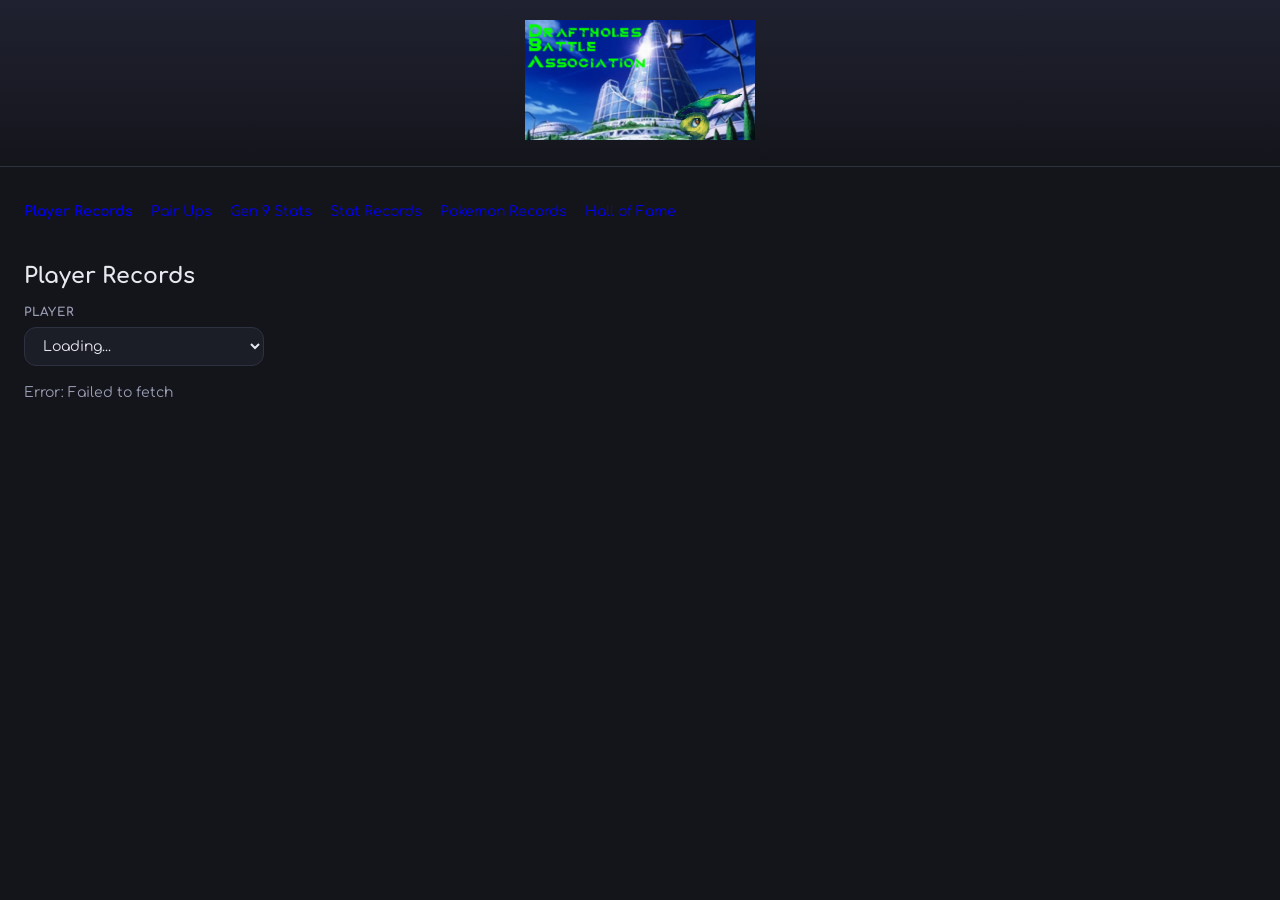
==== index.html @ a40de9cc "Add files via upload" ====
<!DOCTYPE html>
<html lang="en">
<head>
  <meta charset="utf-8">
  <meta name="viewport" content="width=device-width, initial-scale=1">
  <title>Player Records - DBA Megastats</title>
  <link rel="stylesheet" href="styles.css">
  <script src="shared.js"></script>
  <script src="api.js"></script>
</head>
<body>
  <h2>Player Records</h2>
  <label for="player">Player</label>
  <select id="player"><option>Loading...</option></select>

  <table id="totals" class="totals" style="display:none">
    <thead><tr><th>Player</th><th class="num">Wins</th><th class="num">Losses</th><th class="num">Net</th></tr></thead>
    <tbody></tbody>
  </table>

  <h3 id="seasonsHeading" style="display:none">Season Records</h3>
  <table id="seasons" style="display:none">
    <thead><tr><th>Season</th><th class="num">Pseudonym</th><th class="num">Record</th><th class="num">Play Off Status</th></tr></thead>
    <tbody></tbody>
  </table>

  <div id="status"></div>
  <table id="results" style="display:none">
    <thead><tr><th>Opponent</th><th class="num">Wins</th><th class="num">Losses</th><th class="num">Net</th></tr></thead>
    <tbody></tbody>
  </table>

  <script>
    const sel = DBA.$('player');
    const statusEl = DBA.$('status');
    const results = DBA.$('results');
    const totals = DBA.$('totals');
    const seasonsTbl = DBA.$('seasons');
    const seasonsHeading = DBA.$('seasonsHeading');

    DBA.call('vwGetPlayers')
      .then(names => DBA.fillSelect(sel, 'player', names))
      .catch(e => { statusEl.textContent = 'Error: ' + e.message; });

    sel.addEventListener('change', () => {
      const chosen = sel.value;
      if (!chosen) {
        DBA.show(results, false);
        DBA.show(totals, false);
        DBA.show(seasonsTbl, false);
        DBA.show(seasonsHeading, false);
        statusEl.textContent = '';
        return;
      }
      statusEl.textContent = 'Loading...';
      DBA.call('vwGetRecordData', chosen)
        .then(d => {
          if (sel.value !== chosen) return;   // ignore if the selection has changed since
          DBA.fillTotals(totals, [d.totals]);
          const sn = DBA.fillTable(seasonsTbl, d.seasons.map(s => [
            s.division ? s.season + ' (' + s.division + ')' : s.season,
            s.pseudonym,
            s.record,
            s.playoff.toLowerCase() === 'champion' ? '⭐ ' + s.playoff : s.playoff
          ]));
          DBA.show(seasonsHeading, sn > 0);
          const n = DBA.fillTable(results, d.rows.map(r => [r.opponent, r.wins, r.losses, r.net]));
          statusEl.textContent = n ? '' : 'No records found.';
        })
        .catch(e => { if (sel.value === chosen) statusEl.textContent = 'Error: ' + e.message; });
    });
  </script>
</body>
</html>
---- styles.css ----
@import url('https://fonts.googleapis.com/css2?family=Comfortaa:wght@400;600;700&display=swap');
  /* ---------- Theme: change colours here ---------- */
  :root {
    --bg: #14151b;
    --surface: #1c1e27;
    --surface-2: #252835;
    --border: #2e3140;
    --text: #e8e8f0;
    --muted: #9a9db3;
    --accent: #a99cff;
    --accent-glow: rgba(169, 156, 255, 0.2);
    --accent-tint: rgba(169, 156, 255, 0.07);
    --radius: 14px;
    --radius-sm: 12px;
    --sprite-height: 40px;
  }

  /* ---------- Base ---------- */
  * { box-sizing: border-box; }
  html, body { background: var(--bg); }
  body {
    margin: 0;
    padding: 0 24px 40px;
    font-family: 'Comfortaa', Arial, sans-serif;
    font-size: 14px;
    line-height: 1.5;
    color: var(--text);
  }
  h2 { margin: 28px 0 10px; font-size: 22px; font-weight: 700; }
  #status { margin-top: 16px; color: var(--muted); }

  /* ---------- Header ---------- */
  .site-header {
    margin: 0 -24px 24px;
    padding: 20px 24px;
    text-align: center;
    background: linear-gradient(180deg, #1f2130 0%, var(--bg) 100%);
    border-bottom: 1px solid var(--border);
  }
  .site-header img { max-width: 100%; max-height: 120px; height: auto; }

  /* ---------- Controls ---------- */
  .controls { display: flex; flex-wrap: wrap; gap: 20px; }
  label {
    display: block;
    margin-bottom: 6px;
    font-size: 12px;
    font-weight: 700;
    letter-spacing: 0.06em;
    text-transform: uppercase;
    color: var(--muted);
  }
  select, input {
    min-width: 240px;
    padding: 10px 14px;
    font-family: inherit;
    font-size: 14px;
    color: var(--text);
    background: var(--surface);
    border: 1px solid var(--border);
    border-radius: var(--radius-sm);
    outline: none;
    transition: border-color 0.15s, box-shadow 0.15s;
  }
  select:focus, input:focus { border-color: var(--accent); box-shadow: 0 0 0 3px var(--accent-glow); }
  input { margin-bottom: 10px; }
  input::placeholder { color: var(--muted); }
  option { background: var(--surface); color: var(--text); }

  /* ---------- Tables ---------- */
  .wrap { overflow-x: auto; border-radius: var(--radius); }
  table {
    width: 100%;
    margin-top: 16px;
    border-collapse: separate;
    border-spacing: 0;
    overflow: hidden;
    background: var(--surface);
    border: 1px solid var(--border);
    border-radius: var(--radius);
  }
  .wrap table { margin-top: 0; }
  th, td { padding: 10px 14px; text-align: left; white-space: nowrap; border-bottom: 1px solid var(--border); }
  th {
    background: var(--surface-2);
    color: var(--accent);
    font-size: 12px;
    font-weight: 700;
    letter-spacing: 0.05em;
    text-transform: uppercase;
    cursor: pointer;
    user-select: none;
  }
  th:hover { color: #fff; }
  td.num, th.num { text-align: right; font-variant-numeric: tabular-nums; }
  tbody tr:hover td { background: var(--accent-tint); }
  tbody tr:last-child td { border-bottom: none; }
  td img { display: block; height: var(--sprite-height); width: auto; image-rendering: pixelated; }

  /* Overall-record table: stands out from the results below it */
  table.totals { border-color: var(--accent); }
  table.totals td { font-weight: 700; }
  table.totals th { cursor: default; }
  table.totals th:hover { color: var(--accent); }

.site-nav { display: flex; flex-wrap: wrap; gap: 6px 18px; padding: 10px 0; }
.site-nav a { text-decoration: none; }
.site-nav a.active { font-weight: bold; }
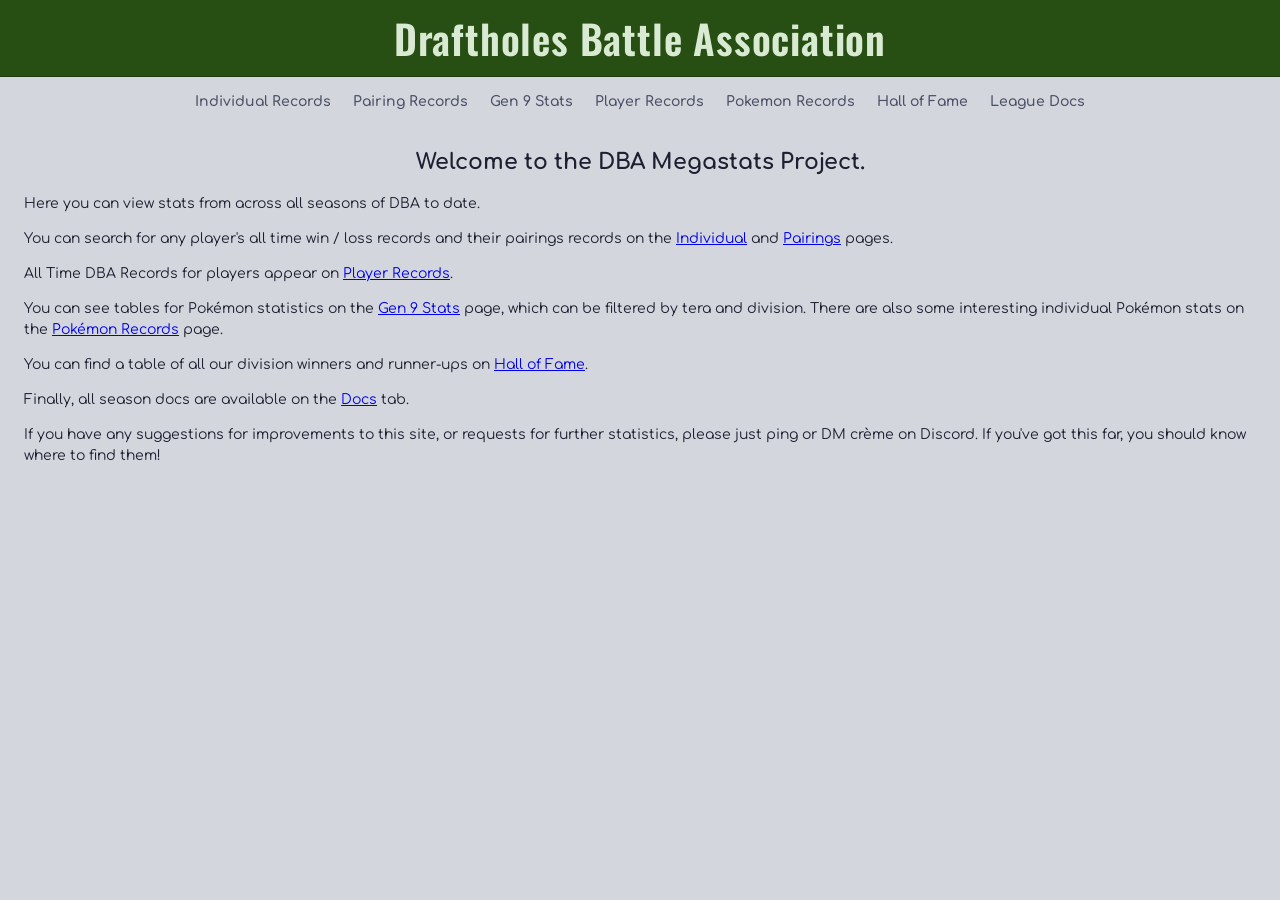
==== commit 1454ba70: "Create index.html" ====
--- a/index.html
+++ b/index.html
@@ -3,72 +3,68 @@
 <head>
   <meta charset="utf-8">
   <meta name="viewport" content="width=device-width, initial-scale=1">
-  <title>Player Records - DBA Megastats</title>
+  <title>Home - DBA Megastats</title>
   <link rel="stylesheet" href="styles.css">
+  <link rel="stylesheet" href="layout.css">
   <script src="shared.js"></script>
   <script src="api.js"></script>
 </head>
-<body>
-  <h2>Player Records</h2>
-  <label for="player">Player</label>
-  <select id="player"><option>Loading...</option></select>
+<body class="centered page-home">
+  <h2>Welcome to the DBA Megastats Project.</h2>
 
-  <table id="totals" class="totals" style="display:none">
-    <thead><tr><th>Player</th><th class="num">Wins</th><th class="num">Losses</th><th class="num">Net</th></tr></thead>
-    <tbody></tbody>
-  </table>
+  <div class="intro">
+    <p>
+      Here you can view stats from
+      <span id="seasonsText">across all seasons</span>
+      of DBA to date.
+    </p>
 
-  <h3 id="seasonsHeading" style="display:none">Season Records</h3>
-  <table id="seasons" style="display:none">
-    <thead><tr><th>Season</th><th class="num">Pseudonym</th><th class="num">Record</th><th class="num">Play Off Status</th></tr></thead>
-    <tbody></tbody>
-  </table>
+    <p>
+      You can search for any player's all time win / loss records and their
+      pairings records on the
+      <a href="individualrecords.html">Individual</a> and
+      <a href="pairingrecords.html">Pairings</a> pages.
+    </p>
 
-  <div id="status"></div>
-  <table id="results" style="display:none">
-    <thead><tr><th>Opponent</th><th class="num">Wins</th><th class="num">Losses</th><th class="num">Net</th></tr></thead>
-    <tbody></tbody>
-  </table>
+    <p>
+      All Time DBA Records for players appear on
+      <a href="playerrecords.html">Player Records</a>.
+    </p>
+
+    <p>
+      You can see tables for Pokémon statistics on the
+      <a href="stats.html">Gen 9 Stats</a> page, which can be filtered by tera
+      and division. There are also some interesting individual Pokémon stats on
+      the <a href="pokemonrecords.html">Pokémon Records</a> page.
+    </p>
+
+    <p>
+      You can find a table of all our division winners and runner-ups on
+      <a href="halloffame.html">Hall of Fame</a>.
+    </p>
+
+    <p>
+      Finally, all season docs are available on the
+      <a href="seasonsheets.html">Docs</a> tab.
+    </p>
+
+    <p>
+      If you have any suggestions for improvements to this site, or requests
+      for further statistics, please just ping or DM crème on Discord. If
+      you've got this far, you should know where to find them!
+    </p>
+  </div>
 
   <script>
-    const sel = DBA.$('player');
-    const statusEl = DBA.$('status');
-    const results = DBA.$('results');
-    const totals = DBA.$('totals');
-    const seasonsTbl = DBA.$('seasons');
-    const seasonsHeading = DBA.$('seasonsHeading');
-
-    DBA.call('vwGetPlayers')
-      .then(names => DBA.fillSelect(sel, 'player', names))
-      .catch(e => { statusEl.textContent = 'Error: ' + e.message; });
-
-    sel.addEventListener('change', () => {
-      const chosen = sel.value;
-      if (!chosen) {
-        DBA.show(results, false);
-        DBA.show(totals, false);
-        DBA.show(seasonsTbl, false);
-        DBA.show(seasonsHeading, false);
-        statusEl.textContent = '';
-        return;
-      }
-      statusEl.textContent = 'Loading...';
-      DBA.call('vwGetRecordData', chosen)
-        .then(d => {
-          if (sel.value !== chosen) return;   // ignore if the selection has changed since
-          DBA.fillTotals(totals, [d.totals]);
-          const sn = DBA.fillTable(seasonsTbl, d.seasons.map(s => [
-            s.division ? s.season + ' (' + s.division + ')' : s.season,
-            s.pseudonym,
-            s.record,
-            s.playoff.toLowerCase() === 'champion' ? '⭐ ' + s.playoff : s.playoff
-          ]));
-          DBA.show(seasonsHeading, sn > 0);
-          const n = DBA.fillTable(results, d.rows.map(r => [r.opponent, r.wins, r.losses, r.net]));
-          statusEl.textContent = n ? '' : 'No records found.';
-        })
-        .catch(e => { if (sel.value === chosen) statusEl.textContent = 'Error: ' + e.message; });
-    });
+    // Fills in the number of seasons from the Sheet. If the call fails or the
+    // value isn't a number, the sentence stays as "across all seasons".
+    DBA.call('siteGetSeasonCount')
+      .then(n => {
+        if (/^\d+$/.test(String(n).trim())) {
+          DBA.$('seasonsText').textContent = 'across all ' + String(n).trim() + ' seasons';
+        }
+      })
+      .catch(() => {});
   </script>
 </body>
 </html>
--- a/styles.css
+++ b/styles.css
@@ -1,108 +1,157 @@
-@import url('https://fonts.googleapis.com/css2?family=Comfortaa:wght@400;600;700&display=swap');
-  /* ---------- Theme: change colours here ---------- */
-  :root {
-    --bg: #14151b;
-    --surface: #1c1e27;
-    --surface-2: #252835;
-    --border: #2e3140;
-    --text: #e8e8f0;
-    --muted: #9a9db3;
-    --accent: #a99cff;
-    --accent-glow: rgba(169, 156, 255, 0.2);
-    --accent-tint: rgba(169, 156, 255, 0.07);
-    --radius: 14px;
-    --radius-sm: 12px;
-    --sprite-height: 40px;
-  }
-
-  /* ---------- Base ---------- */
-  * { box-sizing: border-box; }
-  html, body { background: var(--bg); }
-  body {
-    margin: 0;
-    padding: 0 24px 40px;
-    font-family: 'Comfortaa', Arial, sans-serif;
-    font-size: 14px;
-    line-height: 1.5;
-    color: var(--text);
-  }
-  h2 { margin: 28px 0 10px; font-size: 22px; font-weight: 700; }
-  #status { margin-top: 16px; color: var(--muted); }
-
-  /* ---------- Header ---------- */
-  .site-header {
-    margin: 0 -24px 24px;
-    padding: 20px 24px;
-    text-align: center;
-    background: linear-gradient(180deg, #1f2130 0%, var(--bg) 100%);
-    border-bottom: 1px solid var(--border);
-  }
-  .site-header img { max-width: 100%; max-height: 120px; height: auto; }
-
-  /* ---------- Controls ---------- */
-  .controls { display: flex; flex-wrap: wrap; gap: 20px; }
-  label {
-    display: block;
-    margin-bottom: 6px;
-    font-size: 12px;
-    font-weight: 700;
-    letter-spacing: 0.06em;
-    text-transform: uppercase;
-    color: var(--muted);
-  }
-  select, input {
-    min-width: 240px;
-    padding: 10px 14px;
-    font-family: inherit;
-    font-size: 14px;
-    color: var(--text);
-    background: var(--surface);
-    border: 1px solid var(--border);
-    border-radius: var(--radius-sm);
-    outline: none;
-    transition: border-color 0.15s, box-shadow 0.15s;
-  }
-  select:focus, input:focus { border-color: var(--accent); box-shadow: 0 0 0 3px var(--accent-glow); }
-  input { margin-bottom: 10px; }
-  input::placeholder { color: var(--muted); }
-  option { background: var(--surface); color: var(--text); }
-
-  /* ---------- Tables ---------- */
-  .wrap { overflow-x: auto; border-radius: var(--radius); }
-  table {
-    width: 100%;
-    margin-top: 16px;
-    border-collapse: separate;
-    border-spacing: 0;
-    overflow: hidden;
-    background: var(--surface);
-    border: 1px solid var(--border);
-    border-radius: var(--radius);
-  }
-  .wrap table { margin-top: 0; }
-  th, td { padding: 10px 14px; text-align: left; white-space: nowrap; border-bottom: 1px solid var(--border); }
-  th {
-    background: var(--surface-2);
-    color: var(--accent);
-    font-size: 12px;
-    font-weight: 700;
-    letter-spacing: 0.05em;
-    text-transform: uppercase;
-    cursor: pointer;
-    user-select: none;
-  }
-  th:hover { color: #fff; }
-  td.num, th.num { text-align: right; font-variant-numeric: tabular-nums; }
-  tbody tr:hover td { background: var(--accent-tint); }
-  tbody tr:last-child td { border-bottom: none; }
-  td img { display: block; height: var(--sprite-height); width: auto; image-rendering: pixelated; }
-
-  /* Overall-record table: stands out from the results below it */
-  table.totals { border-color: var(--accent); }
-  table.totals td { font-weight: 700; }
-  table.totals th { cursor: default; }
-  table.totals th:hover { color: var(--accent); }
-
-.site-nav { display: flex; flex-wrap: wrap; gap: 6px 18px; padding: 10px 0; }
-.site-nav a { text-decoration: none; }
-.site-nav a.active { font-weight: bold; }
+@import url('https://fonts.googleapis.com/css2?family=Comfortaa:wght@400;600;700&display=swap');
+@import url('https://fonts.googleapis.com/css2?family=Comfortaa:wght@400;600;700&family=Oswald:wght@600&display=swap');
+
+/* ---------- Theme: change colours here ---------- */
+:root {
+  --bg: #d3d6dd;
+  --surface: #eceef2;
+  --surface-2: #dfe2e9;
+  --border: #9aa0b2;
+  --text: #1d2030;
+  --muted: #4b5066;
+  --accent: #5b4bd6;
+  --accent-glow: rgba(91, 75, 214, 0.25);
+  --radius: 14px;
+  --radius-sm: 12px;
+  --sprite-height: 40px;
+  --header-bg: #274e13;
+  --header-text: #d9ead3;
+}
+
+/* ---------- Column colours (matches the Sheet) ----------
+   --hc = header cell, --bc = body cell. Columns are numbered from 0.
+   Tables with fewer than 13 columns use colours spread evenly across this list. */
+[data-c="0"]  { --hc: #e06666; --bc: #ea9999; }   /* rank    - red */
+[data-c="1"]  { --hc: #f6b26b; --bc: #f9cb9c; }   /* sprite  - orange */
+[data-c="2"]  { --hc: #ffd966; --bc: #ffe599; }   /* pokemon - yellow */
+[data-c="3"]  { --hc: #93c47d; --bc: #b6d7a8; }   /* green */
+[data-c="4"]  { --hc: #76a5af; --bc: #a2c4c9; }   /* teal */
+[data-c="5"]  { --hc: #6fa8dc; --bc: #9fc5e8; }   /* blue */
+[data-c="6"]  { --hc: #8e7cc3; --bc: #b4a7d6; }   /* periwinkle */
+[data-c="7"]  { --hc: #9a82c8; --bc: #b9a6d6; }   /* purple */
+[data-c="8"]  { --hc: #c27ba0; --bc: #d5a6bd; }   /* mauve */
+[data-c="9"]  { --hc: #ea9fd2; --bc: #f4c2e4; }   /* light pink */
+[data-c="10"] { --hc: #e879cf; --bc: #f4a6e0; }   /* hot pink */
+[data-c="11"] { --hc: #9fc5e8; --bc: #cfe2f3; }   /* pale blue */
+[data-c="12"] { --hc: #8a7fd0; --bc: #aea6e2; }   /* violet */
+
+/* ---------- Base ---------- */
+* { box-sizing: border-box; }
+html, body { background: var(--bg); }
+body {
+  margin: 0;
+  padding: 0 24px 40px;
+  font-family: 'Comfortaa', Arial, sans-serif;
+  font-size: 14px;
+  line-height: 1.5;
+  color: var(--text);
+}
+h2 { margin: 28px 0 10px; font-size: 22px; font-weight: 700; }
+#status { margin-top: 16px; color: var(--muted); }
+
+/* ---------- Header ---------- */
+.site-header {
+  margin: 0 -24px;              /* full-width band, ignoring the body padding */
+  padding: 14px 24px;
+  text-align: center;
+  background: var(--header-bg);
+  border-bottom: 1px solid rgba(0, 0, 0, 0.25);
+}
+.site-title {
+  margin: 0;
+  font-family: 'Oswald', 'Arial Narrow', Arial, sans-serif;
+  font-size: clamp(26px, 5vw, 40px);   /* scales down on phones */
+  font-weight: 600;
+  letter-spacing: 0.02em;
+  line-height: 1.2;
+  color: var(--header-text);
+}
+
+/* ---------- Navigation ---------- */
+.site-nav { display: flex; flex-wrap: wrap; justify-content: center; gap: 6px 22px; padding: 14px 0 6px; }
+.site-nav a { color: var(--muted); text-decoration: none; font-weight: 600; }
+.site-nav a:hover { color: var(--text); }
+.site-nav a.active { color: var(--accent); }
+
+/* ---------- Controls ---------- */
+.controls { display: flex; flex-wrap: wrap; gap: 20px; }
+label {
+  display: block;
+  margin-bottom: 6px;
+  font-size: 12px;
+  font-weight: 700;
+  letter-spacing: 0.06em;
+  text-transform: uppercase;
+  color: var(--muted);
+}
+select, input {
+  min-width: 240px;
+  padding: 10px 14px;
+  font-family: inherit;
+  font-size: 14px;
+  color: var(--text);
+  background: var(--surface);
+  border: 1px solid var(--border);
+  border-radius: var(--radius-sm);
+  outline: none;
+  transition: border-color 0.15s, box-shadow 0.15s;
+}
+select:focus, input:focus { border-color: var(--accent); box-shadow: 0 0 0 3px var(--accent-glow); }
+input { margin-bottom: 10px; }
+input::placeholder { color: var(--muted); }
+option { background: var(--surface); color: var(--text); }
+
+/* ---------- Tables ---------- */
+.wrap { overflow-x: auto; border-radius: var(--radius); }
+table {
+  width: 100%;
+  margin-top: 16px;
+  border-collapse: separate;
+  border-spacing: 0;
+  overflow: hidden;
+  background: var(--surface);
+  border: 1px solid var(--border);
+  border-radius: var(--radius);
+}
+.wrap table { margin-top: 0; }
+th, td {
+  padding: 10px 14px;
+  text-align: left;
+  white-space: nowrap;
+  color: var(--text);
+  border-bottom: 1px solid rgba(0, 0, 0, 0.08);
+}
+th {
+  background: var(--hc, var(--surface-2));
+  font-size: 12px;
+  font-weight: 700;
+  letter-spacing: 0.05em;
+  text-transform: uppercase;
+  cursor: pointer;
+  user-select: none;
+}
+td { background: var(--bc, var(--surface)); }
+th:hover { filter: brightness(1.1); }
+td.num, th.num { text-align: right; font-variant-numeric: tabular-nums; }
+tbody tr:hover td { filter: saturate(1.3) brightness(1.04); }
+tbody tr:last-child td { border-bottom: none; }
+td img { display: block; height: var(--sprite-height); width: auto; image-rendering: pixelated; }
+
+/* Overall-record table: stands out from the results below it */
+table.totals { border-color: var(--accent); border-width: 2px; }
+table.totals td { font-weight: 700; }
+table.totals th { cursor: default; }
+table.totals th:hover { filter: none; }
+
+/* Links inside table cells */
+td a {
+  display: block;
+  color: var(--text);
+  font-weight: 600;
+  text-decoration: none;
+}
+td a:hover,
+td a:focus-visible {
+  color: var(--accent);
+  text-decoration: underline;
+}
--- a/layout.css
+++ b/layout.css
@@ -0,0 +1,167 @@
+/* Extra layout rules. Load this after styles.css. */
+
+
+/* ---------- Pages with centred content ---------- */
+
+body.centered .controls {
+  justify-content: center;
+}
+
+body.centered .controls > div {
+  text-align: center;
+}
+
+body.centered h2,
+body.centered h3,
+body.centered #status {
+  text-align: center;
+}
+
+
+/* ---------- Search box ---------- */
+
+/*
+ * sortableTable() creates a div containing:
+ *
+ *   input
+ *   .wrap
+ *
+ * Centre the contents of that container.
+ */
+body.centered #root > div {
+  text-align: center;
+}
+
+
+/* Keep the search box inline so text-align can centre it. */
+body.centered #root > div > input {
+  display: inline-block;
+  margin-bottom: 10px;
+}
+
+
+/* ---------- Consistent table width ---------- */
+
+body.centered table {
+  width: 1250px;
+  max-width: 100%;
+  margin-left: auto;
+  margin-right: auto;
+}
+
+/* ---------- Fixed, per-page column widths ---------- */
+
+/* Fixed layout: widths come from the header row, not from cell content.
+   Since every table on a page gets the same percentages, columns line up. */
+body.centered table {
+  table-layout: fixed;
+}
+
+/* Cells are nowrap (styles.css), so clip anything too long. */
+body.centered th,
+body.centered td {
+  overflow: hidden;
+  text-overflow: ellipsis;
+}
+
+/* 3-column tables (Most and Best / Least and Worst): sprite | Pokemon | value */
+body.page-pokemon th:first-child:nth-last-child(3)           { width: 22%; }
+body.page-pokemon th:first-child:nth-last-child(3) + th      { width: 48%; }
+body.page-pokemon th:first-child:nth-last-child(3) + th + th { width: 30%; }
+
+/* Gen 9 Stats: Rank 6%, Sprite 6%, Pokemon 14.2%, remaining ten columns equal */
+body.page-stats th:nth-child(1) { width: 6%; }
+body.page-stats th:nth-child(2) { width: 6%; }
+body.page-stats th:nth-child(3) { width: 19.2%; }
+body.page-stats th:nth-child(n+4) { width: 6.88%; }
+
+/* Slimmer side padding so headers (plus the sort arrow) fit in narrower columns */
+body.page-stats th,
+body.page-stats td {
+  padding-left: 10px;
+  padding-right: 10px;
+}
+
+/* Individual Records: Player/Season/Opponent | Pseudonym/Wins | Wins/Record | Net */
+body.page-individual th:nth-child(1) { width: 30%; }
+body.page-individual th:nth-child(2) { width: 30%; }
+body.page-individual th:nth-child(3) { width: 20%; }
+body.page-individual th:nth-child(4) { width: 20%; }
+
+/* Pairing Records */
+body.page-pairing th:nth-child(1) { width: 50%; }
+body.page-pairing th:nth-child(n+2) { width: 16.66%; }
+
+/* Pokemon Records (7 columns): 2nd column 30%, the other six share 70% */
+body.page-pokemon th { width: 11.6667%; }
+body.page-pokemon th:nth-child(2) { width: 30%; }
+body.page-pokemon #root > div {
+  max-width: 1250px;            /* same overall width as the other pages */
+  margin-left: auto;
+  margin-right: auto;
+}
+
+body.page-pokemon #root > div > div {
+  flex: 1 1 calc(50% - 16px);   /* half the row, minus half the 32px gap */
+  min-width: 0;                 /* lets the group shrink instead of forcing a wrap */
+}
+
+body.page-pokemon .wrap,
+body.page-pokemon table {
+  width: 100%;
+  max-width: 100%;
+}
+
+
+/* Table wrapper used by sortableTable() and Pokemon Records */
+
+body.centered .wrap {
+  width: 1250px;
+  max-width: 100%;
+  margin-left: auto;
+  margin-right: auto;
+}
+
+
+/* Keep generated groups centred */
+
+body.centered #root > div {
+  justify-content: center;
+}
+
+
+/* ---------- Non-sortable tables ---------- */
+
+table.nosort th {
+  cursor: default;
+}
+
+table.nosort th:hover {
+  filter: none;
+}
+
+/* Hall of Fame: wider columns where names pile up, and let cells wrap */
+body.page-hof th:nth-child(1) { width: 11%; }   /* Season */
+body.page-hof th:nth-child(2),
+body.page-hof th:nth-child(3),
+body.page-hof th:nth-child(4),
+body.page-hof th:nth-child(5) { width: 13%; }   /* Champions and runners-up */
+body.page-hof th:nth-child(6) { width: 17%; }   /* Pokemon MVP */
+body.page-hof th:nth-child(7) { width: 20%; }   /* Hercule Poirot */
+
+body.page-hof td {
+  white-space: normal;
+  overflow-wrap: anywhere;
+}
+
+/* ---------- Season Sheets page ---------- */
+body.page-sheets table {
+  width: 640px;
+  table-layout: fixed;
+}
+
+body.page-sheets th:nth-child(1) { width: 28%; }
+body.page-sheets th:nth-child(2),
+body.page-sheets th:nth-child(3) { width: 36%; }
+
+body.page-sheets td.season { font-weight: 700; }
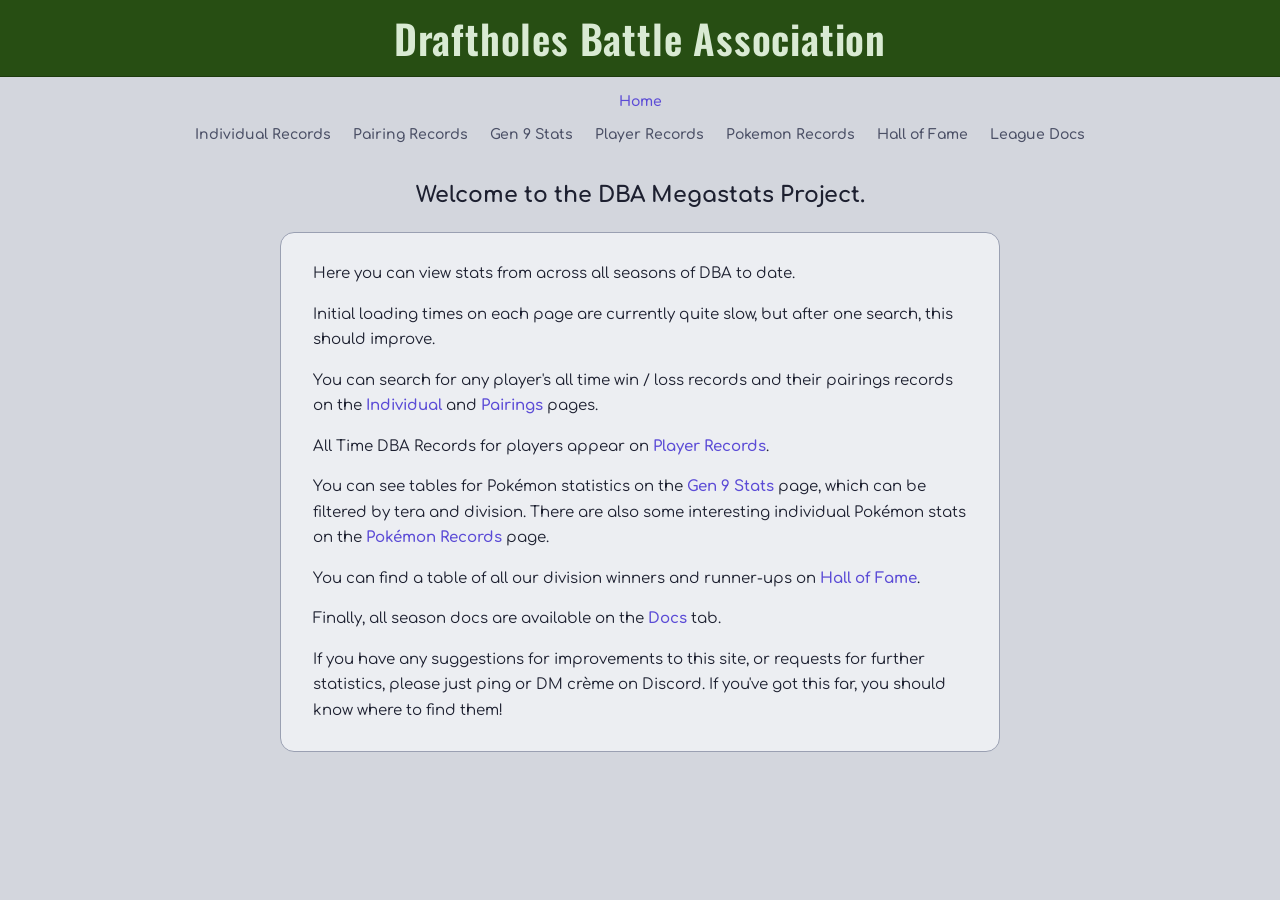
==== commit 0543635c: "Update index.html" ====
--- a/index.html
+++ b/index.html
@@ -17,6 +17,10 @@
       Here you can view stats from
       <span id="seasonsText">across all seasons</span>
       of DBA to date.
+    </p>
+
+    <p>
+      Initial loading times on each page are currently quite slow, but after one search, this should improve.
     </p>
 
     <p>
--- a/styles.css
+++ b/styles.css
@@ -67,11 +67,22 @@
   color: var(--header-text);
 }
 
+
+
 /* ---------- Navigation ---------- */
 .site-nav { display: flex; flex-wrap: wrap; justify-content: center; gap: 6px 22px; padding: 14px 0 6px; }
 .site-nav a { color: var(--muted); text-decoration: none; font-weight: 600; }
 .site-nav a:hover { color: var(--text); }
 .site-nav a.active { color: var(--accent); }
+.site-nav .nav-break { flex-basis: 100%; height: 0; margin-top: -6px; }
+/* .site-nav a.nav-home {
+  padding: 3px 22px;
+  font-weight: 700;
+  border: 1px solid var(--border);
+  border-radius: 999px;
+}
+.site-nav a.nav-home:hover,
+.site-nav a.nav-home.active { border-color: var(--accent); } */
 
 /* ---------- Controls ---------- */
 .controls { display: flex; flex-wrap: wrap; gap: 20px; }
@@ -137,6 +148,11 @@
 tbody tr:last-child td { border-bottom: none; }
 td img { display: block; height: var(--sprite-height); width: auto; image-rendering: pixelated; }
 
+th[title] {
+  text-decoration: underline dotted;
+  text-underline-offset: 3px;
+}
+
 /* Overall-record table: stands out from the results below it */
 table.totals { border-color: var(--accent); border-width: 2px; }
 table.totals td { font-weight: 700; }
--- a/layout.css
+++ b/layout.css
@@ -1,5 +1,21 @@
 /* Extra layout rules. Load this after styles.css. */
 
+/* ---------- Home page ---------- */
+body.page-home .intro {
+  max-width: 720px;
+  margin: 20px auto 0;
+  padding: 28px 32px;
+  text-align: left;
+  font-size: 15px;
+  line-height: 1.7;
+  background: var(--surface);
+  border: 1px solid var(--border);
+  border-radius: var(--radius);
+}
+body.page-home .intro p { margin: 0 0 1em; }
+body.page-home .intro p:last-child { margin-bottom: 0; }
+body.page-home .intro a { color: var(--accent); font-weight: 600; text-decoration: none; }
+body.page-home .intro a:hover { text-decoration: underline; }
 
 /* ---------- Pages with centred content ---------- */
 
@@ -154,6 +170,15 @@
   overflow-wrap: anywhere;
 }
 
+/* Hover-over notes on tables */
+body.centered .page-note {
+  max-width: 720px;
+  margin: 12px auto 0;
+  text-align: center;
+  font-size: 13px;
+  color: var(--muted);
+}
+
 /* ---------- Season Sheets page ---------- */
 body.page-sheets table {
   width: 640px;
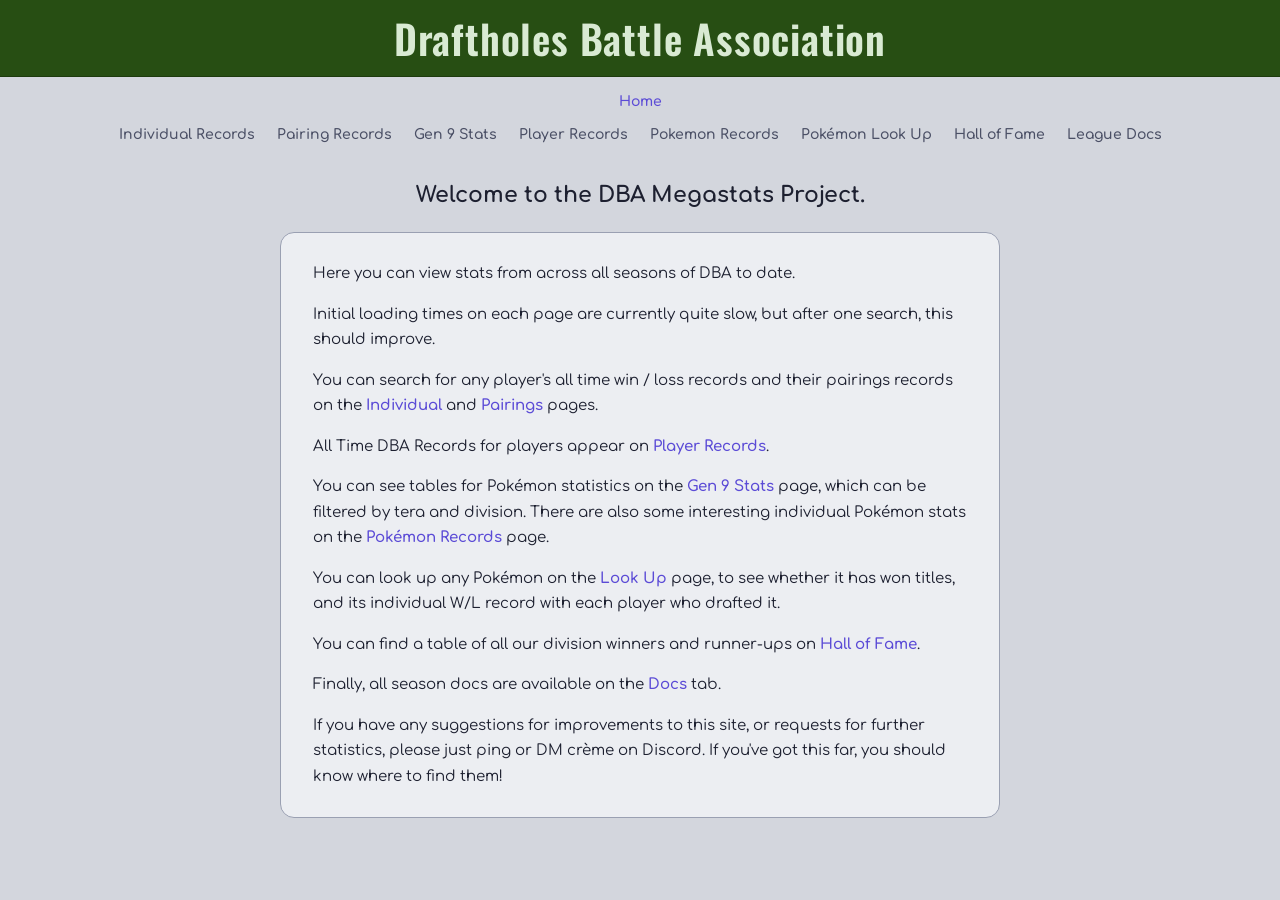
==== commit 7a522cfe: "Update index.html" ====
--- a/index.html
+++ b/index.html
@@ -43,6 +43,10 @@
     </p>
 
     <p>
+      You can look up any Pokémon on the <a href="pokemonlookup.html">Look Up</a> page, to see whether it has won titles, and its individual W/L record with each player who drafted it.
+    </p>
+
+    <p>
       You can find a table of all our division winners and runner-ups on
       <a href="halloffame.html">Hall of Fame</a>.
     </p>
--- a/styles.css
+++ b/styles.css
@@ -171,3 +171,109 @@
   color: var(--accent);
   text-decoration: underline;
 }
+
+/* ============================================================
+   Pokémon Look Up
+   ============================================================ */
+
+.page-pokemon-lookup .pokemon-lookup {
+  width: 100%;
+}
+
+.page-pokemon-lookup .pokemon-lookup-controls {
+  margin-top: 8px;
+}
+
+.page-pokemon-lookup .pokemon-lookup-header {
+  display: flex;
+  flex-direction: column;
+  align-items: center;
+  justify-content: center;
+  margin-top: 24px;
+}
+
+.page-pokemon-lookup .pokemon-lookup-header h1 {
+  margin: 0 0 8px;
+  font-size: 28px;
+  font-weight: 700;
+}
+
+.page-pokemon-lookup .pokemon-lookup-sprite {
+  width: auto;
+  height: 160px;
+  image-rendering: pixelated;
+  margin: 4px 0 8px;
+}
+
+.page-pokemon-lookup .pokemon-championships {
+  min-height: 34px;
+  display: flex;
+  justify-content: center;
+  align-items: center;
+  gap: 4px;
+  font-size: 26px;
+  margin-bottom: 8px;
+}
+
+.page-pokemon-lookup .pokemon-trophy {
+  display: inline-block;
+}
+
+.page-pokemon-lookup .pokemon-section {
+  margin-top: 28px;
+}
+
+.page-pokemon-lookup .pokemon-section h3 {
+  margin-bottom: 10px;
+}
+
+.page-pokemon-lookup .pokemon-draft-table,
+.page-pokemon-lookup .pokemon-record-table {
+  margin-top: 0;
+}
+
+.page-pokemon-lookup .pokemon-record-table td {
+  font-weight: 700;
+}
+
+@media (max-width: 700px) {
+  .page-pokemon-lookup .pokemon-record-table {
+    min-width: 760px;
+  }
+
+  .page-pokemon-lookup .pokemon-draft-table {
+    min-width: 650px;
+  }
+}
+
+.pokemon-championships {
+  display: flex;
+  flex-direction: column;
+  align-items: center;
+  gap: 14px;
+  margin-top: 12px;
+}
+
+.pokemon-championship {
+  display: flex;
+  flex-direction: column;
+  align-items: center;
+  text-align: center;
+}
+
+.pokemon-trophy {
+  font-size: 2rem;
+  line-height: 1;
+}
+
+.pokemon-championship-details {
+  margin-top: 5px;
+  font-size: 0.95rem;
+}
+
+.pokemon-record-note {
+  margin: -8px 0 10px;
+  color: #666;
+  font-size: 0.9rem;
+  text-align: center;
+}
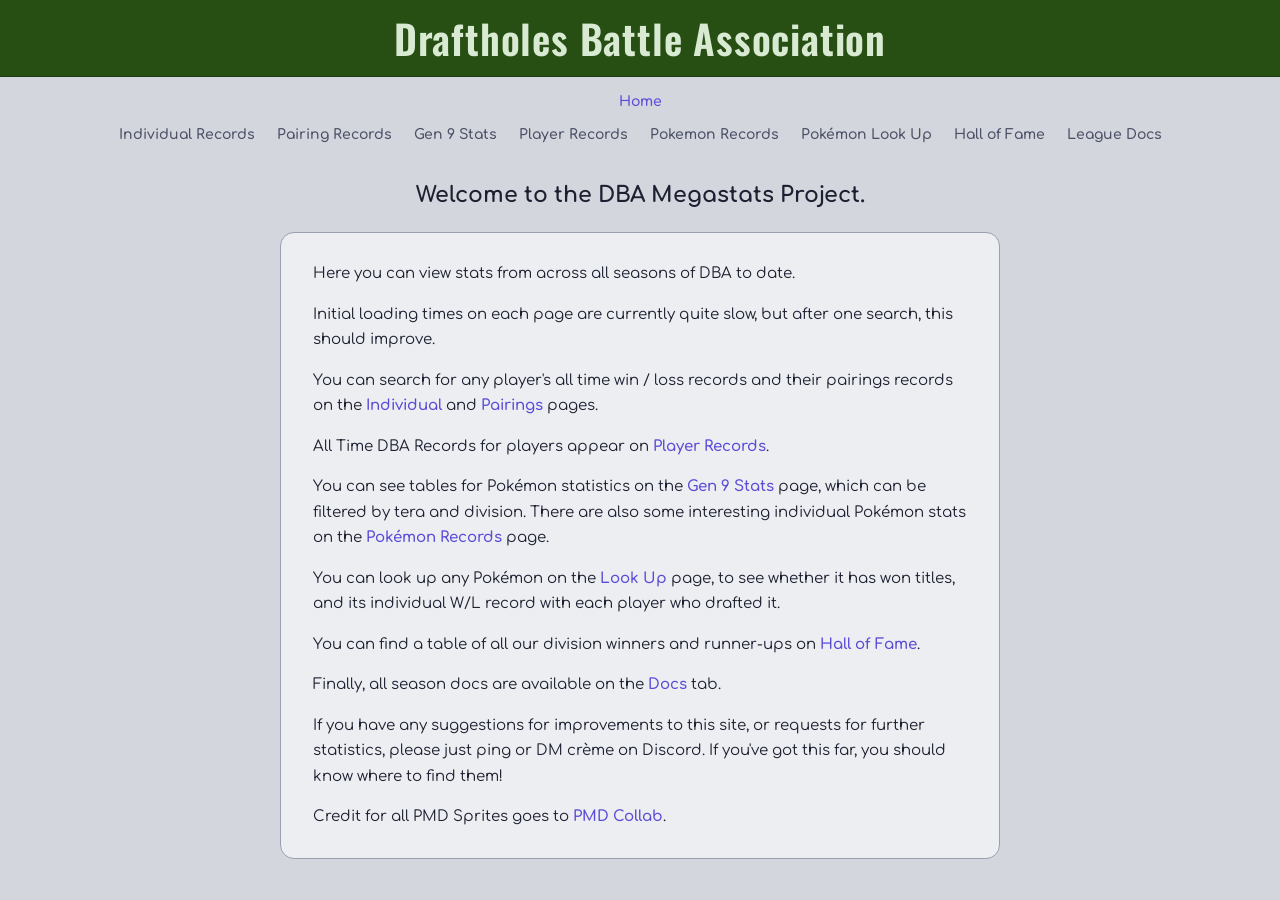
==== commit 826383b3: "Update index.html" ====
--- a/index.html
+++ b/index.html
@@ -61,6 +61,10 @@
       for further statistics, please just ping or DM crème on Discord. If
       you've got this far, you should know where to find them!
     </p>
+
+    <p>
+      Credit for all PMD Sprites goes to <a href="https://sprites.pmdcollab.org/">PMD Collab</a>.
+    </p>
   </div>
 
   <script>
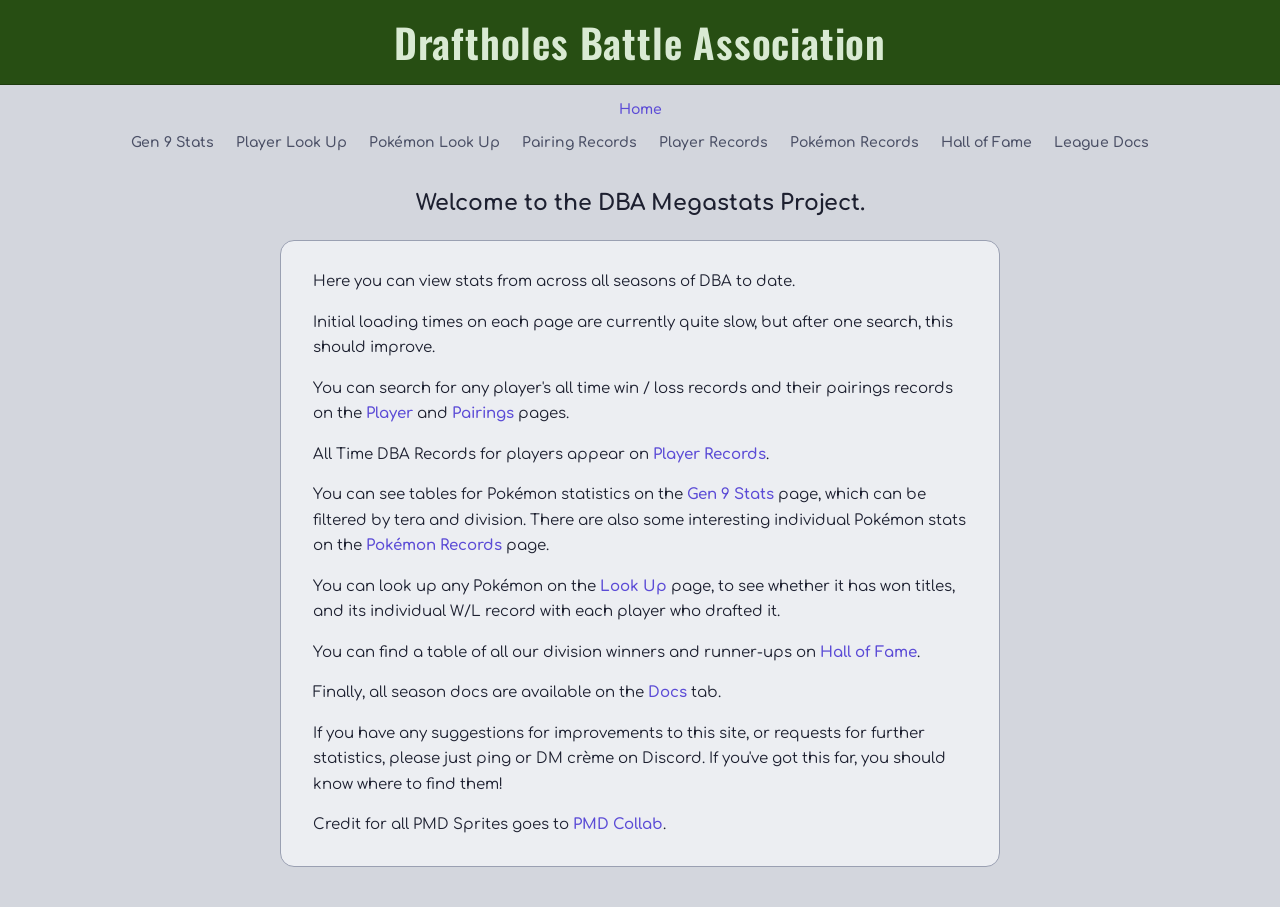
==== commit 10f3047d: "Update index.html" ====
--- a/index.html
+++ b/index.html
@@ -26,7 +26,7 @@
     <p>
       You can search for any player's all time win / loss records and their
       pairings records on the
-      <a href="individualrecords.html">Individual</a> and
+      <a href="playerlookup.html">Player</a> and
       <a href="pairingrecords.html">Pairings</a> pages.
     </p>
 
--- a/styles.css
+++ b/styles.css
@@ -1,4 +1,3 @@
-@import url('https://fonts.googleapis.com/css2?family=Comfortaa:wght@400;600;700&display=swap');
 @import url('https://fonts.googleapis.com/css2?family=Comfortaa:wght@400;600;700&family=Oswald:wght@600&display=swap');
 
 /* ---------- Theme: change colours here ---------- */
@@ -13,7 +12,7 @@
   --accent-glow: rgba(91, 75, 214, 0.25);
   --radius: 14px;
   --radius-sm: 12px;
-  --sprite-height: 40px;
+  --sprite-height: 45px;
   --header-bg: #274e13;
   --header-text: #d9ead3;
 }
@@ -67,6 +66,26 @@
   color: var(--header-text);
 }
 
+/* Sprites either side of the title */
+.site-header {
+  display: flex;
+  align-items: center;
+  justify-content: center;
+  gap: clamp(8px, 2vw, 20px);
+}
+
+.header-sprite {
+  flex-shrink: 0;
+  height: clamp(36px, 7vw, 56px);   /* shrinks on phones */
+  width: auto;
+  image-rendering: pixelated;
+}
+
+/* Right sprite is as-is; left one is mirrored */
+.header-sprite-left {
+  transform: scaleX(-1);
+}
+
 
 
 /* ---------- Navigation ---------- */
@@ -172,6 +191,71 @@
   text-decoration: underline;
 }
 
+.hof-table {
+  width: 100%;
+  table-layout: fixed;
+}
+
+.hof-table td,
+.hof-table th {
+  box-sizing: border-box;
+}
+
+
+/* ---------- Searchable select ---------- */
+.combo {
+  position: relative;
+  display: inline-block;
+}
+
+.combo-input {
+  width: 100%;
+  min-width: 240px;
+}
+
+.combo-list {
+  position: absolute;
+  top: calc(100% - 10px);        /* sits just under the input (it has 10px margin-bottom) */
+  left: 0;
+  right: 0;
+  z-index: 50;
+  max-height: 260px;
+  margin: 0;
+  padding: 4px 0;
+  overflow-y: auto;
+  list-style: none;
+  text-align: left;
+  background: var(--surface);
+  border: 1px solid var(--border);
+  border-radius: var(--radius-sm);
+  box-shadow: 0 6px 18px rgba(0, 0, 0, 0.18);
+  -webkit-overflow-scrolling: touch;
+}
+
+.combo-list[hidden] { display: none; }
+
+.combo-list li {
+  padding: 9px 14px;
+  cursor: pointer;
+}
+
+.combo-list li.active,
+.combo-list li:hover {
+  background: var(--accent-glow);
+}
+
+.combo-list li.combo-empty {
+  color: var(--muted);
+  cursor: default;
+}
+
+.combo-list li.combo-empty:hover { background: none; }
+
+@media (max-width: 700px) {
+  .combo { display: block; width: 100%; }
+  .combo-input { font-size: 16px; }   /* stops iOS zooming in on focus */
+}
+
 /* ============================================================
    Pokémon Look Up
    ============================================================ */
@@ -205,8 +289,15 @@
   margin: 4px 0 8px;
 }
 
+.page-pokemon-lookup .pokemon-legality {
+  margin: 4px 0 12px;
+  text-align: center;
+  font-size: 0.9rem;
+  line-height: 1.5;
+  color: var(--muted);
+}
+
 .page-pokemon-lookup .pokemon-championships {
-  min-height: 34px;
   display: flex;
   justify-content: center;
   align-items: center;
@@ -215,6 +306,7 @@
   margin-bottom: 8px;
 }
 
+
 .page-pokemon-lookup .pokemon-trophy {
   display: inline-block;
 }
@@ -235,6 +327,91 @@
 .page-pokemon-lookup .pokemon-record-table td {
   font-weight: 700;
 }
+
+/* ---------- Filing-style record tabs ---------- */
+
+.page-pokemon-lookup .pokemon-record-tabs {
+  display: flex;
+  justify-content: flex-start;
+  align-items: flex-end;
+  gap: 1px;
+  margin: 0;
+  position: relative;
+  z-index: 1;                      /* paint above the table's top border */
+}
+
+.page-pokemon-lookup .pokemon-record-tabs .pokemon-record-tab {
+  padding: 8px 22px;
+  border: 2px solid var(--accent);        /* same outline as table.totals */
+  border-bottom: none;
+  border-radius: 10px 10px 0 0;           /* all tabs: rounded top, square bottom */
+  background: var(--surface-2);
+  color: var(--muted);
+  cursor: pointer;
+  font: inherit;
+  font-weight: 700;
+  transition: filter 0.15s, color 0.15s;
+}
+
+.page-pokemon-lookup .pokemon-record-tabs .pokemon-record-tab:hover {
+  filter: brightness(1.06);
+  color: var(--text);
+}
+
+/* Active tab: matches the table's first header cell and covers
+   the table's top border so the two join up */
+.page-pokemon-lookup .pokemon-record-tabs .pokemon-record-tab.active {
+  background: #e06666;                    /* same red as the first header cell (data-c="0") */
+  color: var(--text);
+  margin-bottom: -2px;
+  padding-bottom: 10px;
+  filter: none;
+}
+
+/* Square off the table's top-left corner so the tabs attach cleanly */
+.page-pokemon-lookup .pokemon-record-table {
+  border-top-left-radius: 0;
+}
+/* ============================================================
+   Pokémon Look Up — Commonly Drafted With
+   ============================================================ */
+
+.page-pokemon-lookup .pokemon-partners-table th:nth-child(1) {
+  width: 30%;
+}
+
+.page-pokemon-lookup .pokemon-partners-table th:nth-child(2) {
+  width: 20%;
+}
+
+.page-pokemon-lookup .pokemon-partners-table th:nth-child(3) {
+  width: 20%;
+}
+
+.page-pokemon-lookup .pokemon-partners-table th:nth-child(4) {
+  width: 30%;
+}
+
+/* Sprite column */
+.page-pokemon-lookup .pokemon-partners-table td:nth-child(2) {
+  text-align: center;
+}
+
+.page-pokemon-lookup .pokemon-partners-table td:nth-child(2) img {
+  height: 45px;
+  width: auto;
+  margin: 0 auto;          /* centres the sprite (global td img is display:block) */
+}
+
+/* Users column: wrap onto as many lines as needed */
+.page-pokemon-lookup .pokemon-partners-table td:nth-child(4) {
+  white-space: normal;     /* overrides the global nowrap */
+  overflow: visible;       /* overrides body.centered td { overflow: hidden } */
+  text-overflow: clip;     /* overrides the ellipsis */
+  overflow-wrap: anywhere; /* breaks very long names if it has to */
+  line-height: 1.4;
+}
+
 
 @media (max-width: 700px) {
   .page-pokemon-lookup .pokemon-record-table {
@@ -244,31 +421,46 @@
   .page-pokemon-lookup .pokemon-draft-table {
     min-width: 650px;
   }
-}
-
-.pokemon-championships {
+
+  .page-pokemon-lookup .pokemon-partners-table {
+    min-width: 650px;
+  }
+}
+
+/* ---------- Championships ---------- */
+
+.page-pokemon-lookup .pokemon-championships {
   display: flex;
   flex-direction: column;
   align-items: center;
-  gap: 14px;
-  margin-top: 12px;
-}
-
-.pokemon-championship {
+  gap: 6px;
+  margin: 8px 0;
+}
+
+/* All trophies side by side (wraps if there are a lot) */
+.page-pokemon-lookup .pokemon-trophy-row {
+  display: flex;
+  flex-wrap: wrap;
+  justify-content: center;
+  gap: 4px;
+}
+
+.page-pokemon-lookup .pokemon-trophy {
+  font-size: 2rem;
+  line-height: 1;
+}
+
+/* One winner per line */
+.page-pokemon-lookup .pokemon-winner-list {
   display: flex;
   flex-direction: column;
   align-items: center;
+  gap: 2px;
+}
+
+.page-pokemon-lookup .pokemon-winner {
+  font-size: 0.95rem;
   text-align: center;
-}
-
-.pokemon-trophy {
-  font-size: 2rem;
-  line-height: 1;
-}
-
-.pokemon-championship-details {
-  margin-top: 5px;
-  font-size: 0.95rem;
 }
 
 .pokemon-record-note {
@@ -277,3 +469,21 @@
   font-size: 0.9rem;
   text-align: center;
 }
+
+/* Individual Records: Commonly Drafted */
+body.page-individual #repeatDrafts th:nth-child(1) { width: 25%; }
+body.page-individual #repeatDrafts th:nth-child(2) { width: 15%; }
+body.page-individual #repeatDrafts th:nth-child(3) { width: 20%; }
+body.page-individual #repeatDrafts th:nth-child(4) { width: 40%; }
+
+body.page-individual #repeatDrafts td:nth-child(2) img {
+  margin: 0 auto;
+}
+
+/* Long season lists wrap instead of being cut off */
+body.page-individual #repeatDrafts td:nth-child(4) {
+  white-space: normal;
+  overflow: visible;
+  text-overflow: clip;
+  overflow-wrap: anywhere;
+}
--- a/layout.css
+++ b/layout.css
@@ -1,6 +1,10 @@
 /* Extra layout rules. Load this after styles.css. */
 
-/* ---------- Home page ---------- */
+
+/* ============================================================
+   HOME PAGE
+   ============================================================ */
+
 body.page-home .intro {
   max-width: 720px;
   margin: 20px auto 0;
@@ -12,12 +16,29 @@
   border: 1px solid var(--border);
   border-radius: var(--radius);
 }
-body.page-home .intro p { margin: 0 0 1em; }
-body.page-home .intro p:last-child { margin-bottom: 0; }
-body.page-home .intro a { color: var(--accent); font-weight: 600; text-decoration: none; }
-body.page-home .intro a:hover { text-decoration: underline; }
-
-/* ---------- Pages with centred content ---------- */
+
+body.page-home .intro p {
+  margin: 0 0 1em;
+}
+
+body.page-home .intro p:last-child {
+  margin-bottom: 0;
+}
+
+body.page-home .intro a {
+  color: var(--accent);
+  font-weight: 600;
+  text-decoration: none;
+}
+
+body.page-home .intro a:hover {
+  text-decoration: underline;
+}
+
+
+/* ============================================================
+   CENTRED PAGES
+   ============================================================ */
 
 body.centered .controls {
   justify-content: center;
@@ -34,7 +55,9 @@
 }
 
 
-/* ---------- Search box ---------- */
+/* ============================================================
+   SEARCH BOX
+   ============================================================ */
 
 /*
  * sortableTable() creates a div containing:
@@ -42,94 +65,32 @@
  *   input
  *   .wrap
  *
- * Centre the contents of that container.
- */
-body.centered #root > div {
-  text-align: center;
-}
-
-
-/* Keep the search box inline so text-align can centre it. */
+ * Centre the search input within that container.
+ */
+
 body.centered #root > div > input {
   display: inline-block;
   margin-bottom: 10px;
 }
 
 
-/* ---------- Consistent table width ---------- */
+/* ============================================================
+   GENERAL TABLES
+   ============================================================ */
 
 body.centered table {
   width: 1250px;
   max-width: 100%;
   margin-left: auto;
   margin-right: auto;
-}
-
-/* ---------- Fixed, per-page column widths ---------- */
-
-/* Fixed layout: widths come from the header row, not from cell content.
-   Since every table on a page gets the same percentages, columns line up. */
-body.centered table {
   table-layout: fixed;
 }
 
-/* Cells are nowrap (styles.css), so clip anything too long. */
 body.centered th,
 body.centered td {
   overflow: hidden;
   text-overflow: ellipsis;
 }
-
-/* 3-column tables (Most and Best / Least and Worst): sprite | Pokemon | value */
-body.page-pokemon th:first-child:nth-last-child(3)           { width: 22%; }
-body.page-pokemon th:first-child:nth-last-child(3) + th      { width: 48%; }
-body.page-pokemon th:first-child:nth-last-child(3) + th + th { width: 30%; }
-
-/* Gen 9 Stats: Rank 6%, Sprite 6%, Pokemon 14.2%, remaining ten columns equal */
-body.page-stats th:nth-child(1) { width: 6%; }
-body.page-stats th:nth-child(2) { width: 6%; }
-body.page-stats th:nth-child(3) { width: 19.2%; }
-body.page-stats th:nth-child(n+4) { width: 6.88%; }
-
-/* Slimmer side padding so headers (plus the sort arrow) fit in narrower columns */
-body.page-stats th,
-body.page-stats td {
-  padding-left: 10px;
-  padding-right: 10px;
-}
-
-/* Individual Records: Player/Season/Opponent | Pseudonym/Wins | Wins/Record | Net */
-body.page-individual th:nth-child(1) { width: 30%; }
-body.page-individual th:nth-child(2) { width: 30%; }
-body.page-individual th:nth-child(3) { width: 20%; }
-body.page-individual th:nth-child(4) { width: 20%; }
-
-/* Pairing Records */
-body.page-pairing th:nth-child(1) { width: 50%; }
-body.page-pairing th:nth-child(n+2) { width: 16.66%; }
-
-/* Pokemon Records (7 columns): 2nd column 30%, the other six share 70% */
-body.page-pokemon th { width: 11.6667%; }
-body.page-pokemon th:nth-child(2) { width: 30%; }
-body.page-pokemon #root > div {
-  max-width: 1250px;            /* same overall width as the other pages */
-  margin-left: auto;
-  margin-right: auto;
-}
-
-body.page-pokemon #root > div > div {
-  flex: 1 1 calc(50% - 16px);   /* half the row, minus half the 32px gap */
-  min-width: 0;                 /* lets the group shrink instead of forcing a wrap */
-}
-
-body.page-pokemon .wrap,
-body.page-pokemon table {
-  width: 100%;
-  max-width: 100%;
-}
-
-
-/* Table wrapper used by sortableTable() and Pokemon Records */
 
 body.centered .wrap {
   width: 1250px;
@@ -139,14 +100,375 @@
 }
 
 
-/* Keep generated groups centred */
+/*
+ * Keep generated groups centred.
+ */
 
 body.centered #root > div {
+  text-align: center;
   justify-content: center;
 }
 
 
-/* ---------- Non-sortable tables ---------- */
+/* ============================================================
+   POKÉMON RECORDS
+   ============================================================ */
+
+/*
+ * Three-column tables:
+ *
+ * Sprite | Pokémon | Value
+ */
+
+body.page-pokemon th:first-child:nth-last-child(3) {
+  width: 22%;
+}
+
+body.page-pokemon th:first-child:nth-last-child(3) + th {
+  width: 48%;
+}
+
+body.page-pokemon th:first-child:nth-last-child(3) + th + th {
+  width: 30%;
+}
+
+
+/*
+ * Pokémon Records uses two groups of tables side-by-side
+ * on desktop.
+ */
+
+body.page-pokemon #root > div {
+  max-width: 1250px;
+  margin-left: auto;
+  margin-right: auto;
+}
+
+body.page-pokemon #root > div > div {
+  flex: 1 1 calc(50% - 16px);
+  min-width: 0;
+}
+
+body.page-pokemon .wrap,
+body.page-pokemon table {
+  width: 100%;
+  max-width: 100%;
+}
+
+
+/*
+ * Seven-column Pokémon tables:
+ * second column gets 30%, remaining six share 70%.
+ */
+
+body.page-pokemon th {
+  width: 11.6667%;
+}
+
+body.page-pokemon th:nth-child(2) {
+  width: 30%;
+}
+
+
+/* ============================================================
+   GEN 9 STATS
+   ============================================================ */
+
+/*
+ * Rank 6%, Sprite 6%, Pokémon 19.2%,
+ * remaining columns share the rest.
+ */
+
+body.page-stats th:nth-child(1) {
+  width: 6%;
+}
+
+body.page-stats th:nth-child(2) {
+  width: 6%;
+}
+
+body.page-stats th:nth-child(3) {
+  width: 19.2%;
+}
+
+body.page-stats th:nth-child(n+4) {
+  width: 6.88%;
+}
+
+
+/*
+ * Slimmer padding so Stats headings fit more comfortably.
+ */
+
+body.page-stats th,
+body.page-stats td {
+  padding-left: 10px;
+  padding-right: 10px;
+}
+
+
+/* ============================================================
+   INDIVIDUAL RECORDS
+   ============================================================ */
+
+body.page-individual th:nth-child(1) {
+  width: 30%;
+}
+
+body.page-individual th:nth-child(2) {
+  width: 30%;
+}
+
+body.page-individual th:nth-child(3) {
+  width: 20%;
+}
+
+body.page-individual th:nth-child(4) {
+  width: 20%;
+}
+
+
+/* ============================================================
+   INDIVIDUAL RECORDS: ROLE TABS + TOTALS
+   ============================================================ */
+
+body.page-individual .totals-block {
+  width: 1250px;
+  max-width: 100%;
+  margin: 16px auto 0;
+}
+
+body.page-individual .totals-block table {
+  width: 100%;
+  margin-top: 0;
+}
+
+
+/*
+ * Square the table's top-left corner so the tabs attach cleanly.
+ */
+
+body.page-individual .totals-block.has-tabs table {
+  border-top-left-radius: 0;
+}
+
+body.page-individual .role-tabs {
+  display: flex;
+  justify-content: flex-start;
+  align-items: flex-end;
+  gap: 1px;
+  position: relative;
+  z-index: 1;
+}
+
+body.page-individual .role-tabs .role-tab {
+  padding: 8px 22px;
+  border: 2px solid var(--accent);
+  border-bottom: none;
+  border-radius: 10px 10px 0 0;
+  background: var(--surface-2);
+  color: var(--muted);
+  cursor: pointer;
+  font: inherit;
+  font-weight: 700;
+  transition: filter 0.15s, color 0.15s;
+}
+
+body.page-individual .role-tabs .role-tab:hover {
+  filter: brightness(1.06);
+  color: var(--text);
+}
+
+body.page-individual .role-tabs .role-tab.active {
+  background: #e06666;
+  color: var(--text);
+  margin-bottom: -2px;
+  padding-bottom: 10px;
+  filter: none;
+}
+
+
+/* ============================================================
+   INACTIVE TABS
+   ============================================================ */
+
+body.page-individual .role-tabs .role-tab:not(.active),
+.page-pokemon-lookup .pokemon-record-tabs .pokemon-record-tab:not(.active) {
+  background: #d9d0f0;
+  color: var(--muted);
+}
+
+body.page-individual .role-tabs .role-tab:not(.active):hover,
+.page-pokemon-lookup .pokemon-record-tabs .pokemon-record-tab:not(.active):hover {
+  background: #e4ddf6;
+  filter: none;
+  color: var(--text);
+}
+
+
+/* ============================================================
+   NESTED DRAFTS WITHIN INDIVIDUAL RECORDS
+   ============================================================ */
+
+/*
+ * Expanded season row.
+ * The grey background creates the inset area around the
+ * nested draft table.
+ */
+
+body.page-individual #seasons .season-draft-row > td {
+  padding: 8px;
+  background: #d7dae1;
+  overflow: visible;
+}
+
+
+/*
+ * The wrapper is the horizontal scrolling area on
+ * smaller screens.
+ */
+
+body.page-individual #seasons .season-draft-wrapper {
+  max-width: 100%;
+  overflow-x: auto;
+  overflow-y: hidden;
+  -webkit-overflow-scrolling: touch;
+}
+
+
+/*
+ * Nested draft table.
+ *
+ * min-width keeps the table readable on small screens;
+ * the wrapper above provides horizontal scrolling.
+ */
+
+body.page-individual #seasons .individual-draft-table {
+  width: 100%;
+  min-width: 800px;
+  margin-top: 0;
+  table-layout: auto;
+  border-radius: var(--radius);
+  overflow: hidden;
+}
+
+
+/*
+ * Draft cells don't use the normal page-wide ellipsis rules.
+ */
+
+body.page-individual #seasons .individual-draft-table th,
+body.page-individual #seasons .individual-draft-table td {
+  width: auto;
+  padding: 6px 10px;
+  white-space: nowrap;
+  overflow: visible;
+  text-overflow: clip;
+}
+
+
+/*
+ * Rounded top corners on the actual nested table.
+ */
+
+body.page-individual
+#seasons
+.individual-draft-table
+thead tr:first-child
+th:first-child {
+  border-top-left-radius: var(--radius);
+}
+
+body.page-individual
+#seasons
+.individual-draft-table
+thead tr:first-child
+th:last-child {
+  border-top-right-radius: var(--radius);
+}
+
+
+/*
+ * Don't apply the normal hover effect to the grey
+ * expanded-row background.
+ */
+
+body.page-individual #seasons tr.season-draft-row:hover > td {
+  filter: none;
+}
+
+body.page-individual #seasons .individual-draft-table tbody tr:hover td {
+  filter: saturate(1.05) brightness(1.015);
+}
+
+
+/*
+ * Clickable season rows.
+ */
+
+body.page-individual #seasons tr.season-row[title] {
+  cursor: pointer;
+}
+
+
+/*
+ * Draft-table header hover.
+ */
+
+body.page-individual #seasons .individual-draft-table th:hover {
+  filter: brightness(1.03);
+}
+
+
+/*
+ * Loading state.
+ */
+
+body.page-individual #seasons .season-draft-loading {
+  display: flex;
+  align-items: center;
+  justify-content: center;
+  gap: 10px;
+  padding: 18px 0;
+  color: var(--muted);
+  font-size: 0.9em;
+  font-weight: 600;
+  letter-spacing: 0.04em;
+}
+
+body.page-individual #seasons .season-draft-loading::before {
+  content: '';
+  width: 14px;
+  height: 14px;
+  border: 2px solid var(--border);
+  border-top-color: var(--accent);
+  border-radius: 50%;
+  animation: season-draft-spin 0.8s linear infinite;
+}
+
+@keyframes season-draft-spin {
+  to {
+    transform: rotate(360deg);
+  }
+}
+
+
+/* ============================================================
+   PAIRING RECORDS
+   ============================================================ */
+
+body.page-pairing th:nth-child(1) {
+  width: 50%;
+}
+
+body.page-pairing th:nth-child(n+2) {
+  width: 16.66%;
+}
+
+
+/* ============================================================
+   NON-SORTABLE TABLES
+   ============================================================ */
 
 table.nosort th {
   cursor: default;
@@ -156,21 +478,40 @@
   filter: none;
 }
 
-/* Hall of Fame: wider columns where names pile up, and let cells wrap */
-body.page-hof th:nth-child(1) { width: 11%; }   /* Season */
+
+/* ============================================================
+   HALL OF FAME
+   ============================================================ */
+
+body.page-hof th:nth-child(1) {
+  width: 11%;
+}
+
 body.page-hof th:nth-child(2),
 body.page-hof th:nth-child(3),
 body.page-hof th:nth-child(4),
-body.page-hof th:nth-child(5) { width: 13%; }   /* Champions and runners-up */
-body.page-hof th:nth-child(6) { width: 17%; }   /* Pokemon MVP */
-body.page-hof th:nth-child(7) { width: 20%; }   /* Hercule Poirot */
+body.page-hof th:nth-child(5) {
+  width: 13%;
+}
+
+body.page-hof th:nth-child(6) {
+  width: 17%;
+}
+
+body.page-hof th:nth-child(7) {
+  width: 20%;
+}
 
 body.page-hof td {
   white-space: normal;
   overflow-wrap: anywhere;
 }
 
-/* Hover-over notes on tables */
+
+/* ============================================================
+   PAGE NOTES
+   ============================================================ */
+
 body.centered .page-note {
   max-width: 720px;
   margin: 12px auto 0;
@@ -179,14 +520,281 @@
   color: var(--muted);
 }
 
-/* ---------- Season Sheets page ---------- */
+
+/* ============================================================
+   SEASON SHEETS
+   ============================================================ */
+
 body.page-sheets table {
   width: 640px;
   table-layout: fixed;
 }
 
-body.page-sheets th:nth-child(1) { width: 28%; }
+body.page-sheets th:nth-child(1) {
+  width: 28%;
+}
+
 body.page-sheets th:nth-child(2),
-body.page-sheets th:nth-child(3) { width: 36%; }
-
-body.page-sheets td.season { font-weight: 700; }
+body.page-sheets th:nth-child(3) {
+  width: 36%;
+}
+
+body.page-sheets td.season {
+  font-weight: 700;
+}
+
+
+/* ============================================================
+   MOBILE RESPONSIVE FOUNDATION
+   ============================================================ */
+
+@media (max-width: 700px) {
+
+  html,
+  body {
+    max-width: 100%;
+    overflow-x: hidden;
+  }
+
+  body {
+    padding-left: 10px;
+    padding-right: 10px;
+  }
+
+
+  /* ----------------------------------------------------------
+     Controls
+     ---------------------------------------------------------- */
+
+  .controls {
+    width: 100%;
+    gap: 12px;
+  }
+
+  .controls > div {
+    width: 100%;
+  }
+
+  select,
+  input {
+    width: 100%;
+    min-width: 0;
+  }
+
+
+  /* ----------------------------------------------------------
+     General tables
+     ---------------------------------------------------------- */
+
+  body.centered table {
+    width: 100%;
+    max-width: none;
+  }
+
+  body.centered .wrap {
+    width: 100%;
+    max-width: 100%;
+    overflow-x: auto;
+    overflow-y: hidden;
+    -webkit-overflow-scrolling: touch;
+  }
+
+  body.centered th,
+  body.centered td {
+    padding: 8px 9px;
+    font-size: 12px;
+  }
+
+  body.centered th {
+    font-size: 10px;
+  }
+
+
+  /* ==========================================================
+     PAIRING RECORDS
+     ========================================================== */
+
+  .pairing-totals-wrap {
+    margin-top: 1.5rem;
+  }
+
+  .page-pairing #totals {
+    margin-top: 0;
+  }
+
+
+  /* ==========================================================
+     GEN 9 STATS
+     ========================================================== */
+
+  /*
+   * #root becomes the horizontal scrolling area.
+   */
+
+  .page-stats #root {
+    width: 100%;
+    max-width: 100%;
+    margin-top: 1rem;
+    overflow-x: auto;
+    overflow-y: hidden;
+    -webkit-overflow-scrolling: touch;
+  }
+
+
+  /*
+   * sortableTable() creates a wrapper div inside #root.
+   * Make that wrapper wide enough for the table.
+   */
+
+  .page-stats #root > div {
+    width: max-content;
+    min-width: 100%;
+    max-width: none;
+  }
+
+
+  /*
+   * Keep the Stats table deliberately wide.
+   */
+
+  .page-stats #root table {
+    width: 1250px;
+    min-width: 1250px;
+    max-width: none;
+    table-layout: fixed;
+  }
+
+
+  /*
+   * Pokémon name column.
+   */
+
+  .page-stats #root table th:nth-child(3),
+  .page-stats #root table td:nth-child(3) {
+    width: 240px;
+  }
+
+
+  /*
+   * Smaller sprites on mobile.
+   */
+
+  .page-stats #root table td img {
+    height: 30px;
+    width: auto;
+  }
+
+
+  /*
+   * Stats cells get enough room for their headings.
+   */
+
+  .page-stats #root table th,
+  .page-stats #root table td {
+    padding-left: 10px;
+    padding-right: 10px;
+    white-space: nowrap;
+  }
+
+
+  /*
+   * Keep the explanatory note separated from the table.
+   */
+
+  .page-stats .page-note {
+    margin-top: 1rem;
+    margin-bottom: 1rem;
+  }
+
+  /* ==========================================================
+     HALL OF FAME
+     ========================================================== */
+
+  body.page-hof .wrap {
+    width: 100%;
+    max-width: 100%;
+    overflow-x: auto;
+    overflow-y: hidden;
+    -webkit-overflow-scrolling: touch;
+  }
+
+  body.page-hof table {
+    width: 850px;
+    min-width: 850px;
+    max-width: none;
+  }
+
+  body.page-hof th,
+  body.page-hof td {
+    white-space: nowrap;
+  }
+
+
+  /* ==========================================================
+     POKÉMON RECORDS
+     ========================================================== */
+
+  /*
+   * Desktop uses two columns of tables.
+   * Mobile changes this to one table group per row.
+   */
+
+  body.page-pokemon #root > div {
+    width: 100%;
+    max-width: 100%;
+    display: flex;
+    flex-direction: column;
+    gap: 24px;
+  }
+
+  body.page-pokemon #root > div > div {
+    width: 100%;
+    max-width: 100%;
+    flex: none;
+  }
+
+
+  /*
+   * Wide Pokémon Records tables remain horizontally scrollable
+   * on mobile.
+   */
+
+  body.page-pokemon .wrap {
+    width: 100%;
+    max-width: 100%;
+    overflow-x: auto;
+    overflow-y: hidden;
+    -webkit-overflow-scrolling: touch;
+  }
+
+  body.page-pokemon table {
+    width: 600px;
+    min-width: 600px;
+    max-width: none;
+  }
+
+
+  /*
+   * Three-column Pokémon Records tables are simple enough
+   * to fit on most phones without horizontal scrolling.
+   */
+
+  body.page-pokemon table th:first-child:nth-last-child(3) {
+    width: 22%;
+  }
+
+  body.page-pokemon table th:first-child:nth-last-child(3) + th {
+    width: 48%;
+  }
+
+  body.page-pokemon table th:first-child:nth-last-child(3) + th + th {
+    width: 30%;
+  }
+
+  body.page-pokemon table:has(th:first-child:nth-last-child(3)) {
+    width: 100%;
+    min-width: 0;
+    max-width: 100%;
+  }
+
+}
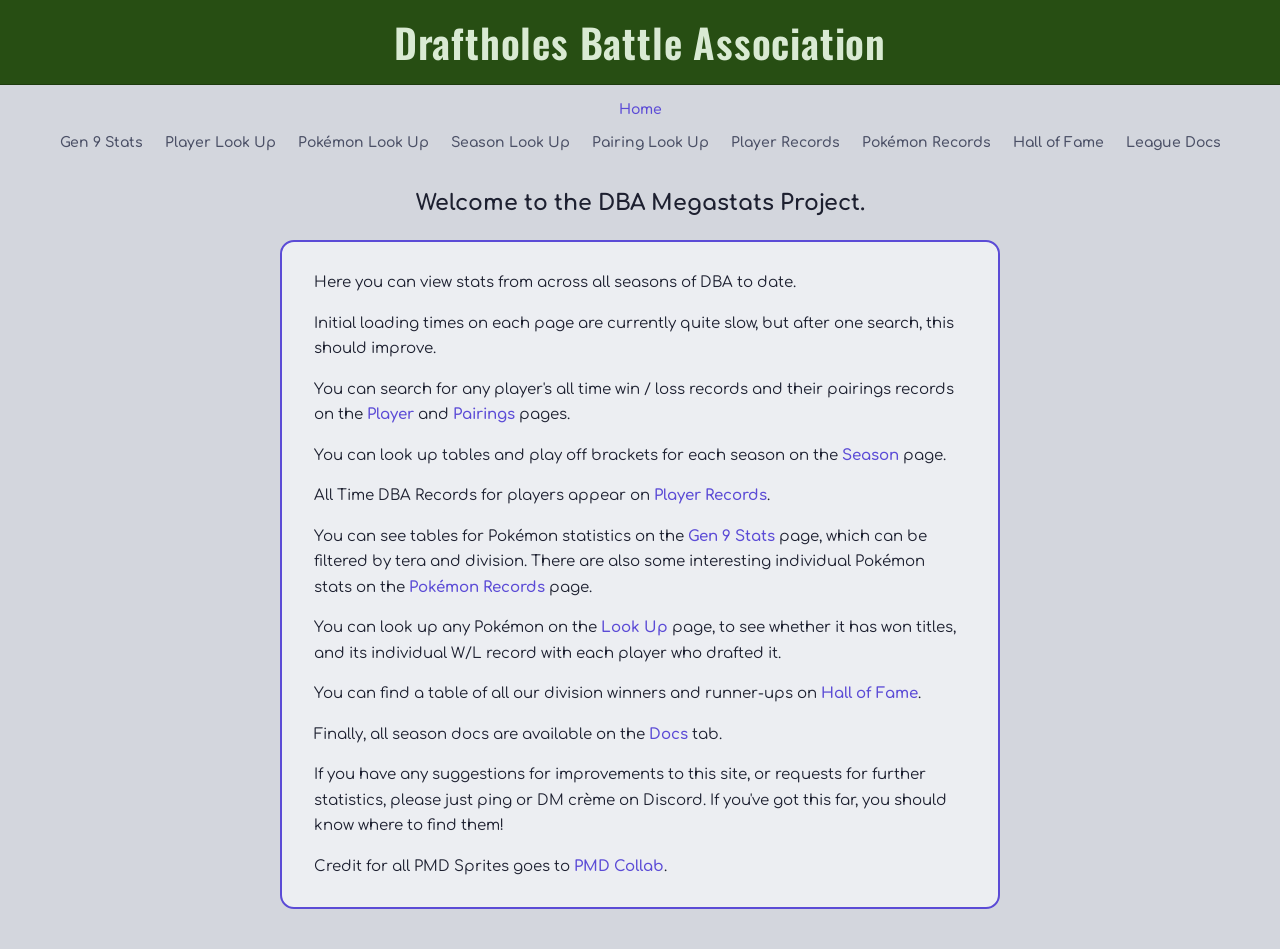
==== commit 2dae416c: "Update index.html" ====
--- a/index.html
+++ b/index.html
@@ -27,7 +27,11 @@
       You can search for any player's all time win / loss records and their
       pairings records on the
       <a href="playerlookup.html">Player</a> and
-      <a href="pairingrecords.html">Pairings</a> pages.
+      <a href="pairinglookup.html">Pairings</a> pages.
+    </p>
+
+    <p>
+      You can look up tables and play off brackets for each season on the <a href="seasonlookup.html">Season</a> page.
     </p>
 
     <p>
--- a/styles.css
+++ b/styles.css
@@ -15,6 +15,9 @@
   --sprite-height: 45px;
   --header-bg: #274e13;
   --header-text: #d9ead3;
+  --container-border: var(--accent);
+--container-border-width: 2px;
+  
 }
 
 /* ---------- Column colours (matches the Sheet) ----------
@@ -140,7 +143,7 @@
   border-spacing: 0;
   overflow: hidden;
   background: var(--surface);
-  border: 1px solid var(--border);
+  border: var(--container-border-width) solid var(--container-border);
   border-radius: var(--radius);
 }
 .wrap table { margin-top: 0; }
@@ -200,6 +203,14 @@
 .hof-table th {
   box-sizing: border-box;
 }
+
+/* Season Records: Main Season column widths */
+
+.season-main-table { width: 100%; table-layout: fixed; }
+
+.season-main-table th:nth-child(2), .season-main-table td:nth-child(2), .season-main-table th:nth-child(3), .season-main-table td:nth-child(3) { width: 30%; }
+
+.season-main-table th:first-child, .season-main-table td:first-child { width: 6%; text-align: center; }
 
 
 /* ---------- Searchable select ---------- */
@@ -256,234 +267,3 @@
   .combo-input { font-size: 16px; }   /* stops iOS zooming in on focus */
 }
 
-/* ============================================================
-   Pokémon Look Up
-   ============================================================ */
-
-.page-pokemon-lookup .pokemon-lookup {
-  width: 100%;
-}
-
-.page-pokemon-lookup .pokemon-lookup-controls {
-  margin-top: 8px;
-}
-
-.page-pokemon-lookup .pokemon-lookup-header {
-  display: flex;
-  flex-direction: column;
-  align-items: center;
-  justify-content: center;
-  margin-top: 24px;
-}
-
-.page-pokemon-lookup .pokemon-lookup-header h1 {
-  margin: 0 0 8px;
-  font-size: 28px;
-  font-weight: 700;
-}
-
-.page-pokemon-lookup .pokemon-lookup-sprite {
-  width: auto;
-  height: 160px;
-  image-rendering: pixelated;
-  margin: 4px 0 8px;
-}
-
-.page-pokemon-lookup .pokemon-legality {
-  margin: 4px 0 12px;
-  text-align: center;
-  font-size: 0.9rem;
-  line-height: 1.5;
-  color: var(--muted);
-}
-
-.page-pokemon-lookup .pokemon-championships {
-  display: flex;
-  justify-content: center;
-  align-items: center;
-  gap: 4px;
-  font-size: 26px;
-  margin-bottom: 8px;
-}
-
-
-.page-pokemon-lookup .pokemon-trophy {
-  display: inline-block;
-}
-
-.page-pokemon-lookup .pokemon-section {
-  margin-top: 28px;
-}
-
-.page-pokemon-lookup .pokemon-section h3 {
-  margin-bottom: 10px;
-}
-
-.page-pokemon-lookup .pokemon-draft-table,
-.page-pokemon-lookup .pokemon-record-table {
-  margin-top: 0;
-}
-
-.page-pokemon-lookup .pokemon-record-table td {
-  font-weight: 700;
-}
-
-/* ---------- Filing-style record tabs ---------- */
-
-.page-pokemon-lookup .pokemon-record-tabs {
-  display: flex;
-  justify-content: flex-start;
-  align-items: flex-end;
-  gap: 1px;
-  margin: 0;
-  position: relative;
-  z-index: 1;                      /* paint above the table's top border */
-}
-
-.page-pokemon-lookup .pokemon-record-tabs .pokemon-record-tab {
-  padding: 8px 22px;
-  border: 2px solid var(--accent);        /* same outline as table.totals */
-  border-bottom: none;
-  border-radius: 10px 10px 0 0;           /* all tabs: rounded top, square bottom */
-  background: var(--surface-2);
-  color: var(--muted);
-  cursor: pointer;
-  font: inherit;
-  font-weight: 700;
-  transition: filter 0.15s, color 0.15s;
-}
-
-.page-pokemon-lookup .pokemon-record-tabs .pokemon-record-tab:hover {
-  filter: brightness(1.06);
-  color: var(--text);
-}
-
-/* Active tab: matches the table's first header cell and covers
-   the table's top border so the two join up */
-.page-pokemon-lookup .pokemon-record-tabs .pokemon-record-tab.active {
-  background: #e06666;                    /* same red as the first header cell (data-c="0") */
-  color: var(--text);
-  margin-bottom: -2px;
-  padding-bottom: 10px;
-  filter: none;
-}
-
-/* Square off the table's top-left corner so the tabs attach cleanly */
-.page-pokemon-lookup .pokemon-record-table {
-  border-top-left-radius: 0;
-}
-/* ============================================================
-   Pokémon Look Up — Commonly Drafted With
-   ============================================================ */
-
-.page-pokemon-lookup .pokemon-partners-table th:nth-child(1) {
-  width: 30%;
-}
-
-.page-pokemon-lookup .pokemon-partners-table th:nth-child(2) {
-  width: 20%;
-}
-
-.page-pokemon-lookup .pokemon-partners-table th:nth-child(3) {
-  width: 20%;
-}
-
-.page-pokemon-lookup .pokemon-partners-table th:nth-child(4) {
-  width: 30%;
-}
-
-/* Sprite column */
-.page-pokemon-lookup .pokemon-partners-table td:nth-child(2) {
-  text-align: center;
-}
-
-.page-pokemon-lookup .pokemon-partners-table td:nth-child(2) img {
-  height: 45px;
-  width: auto;
-  margin: 0 auto;          /* centres the sprite (global td img is display:block) */
-}
-
-/* Users column: wrap onto as many lines as needed */
-.page-pokemon-lookup .pokemon-partners-table td:nth-child(4) {
-  white-space: normal;     /* overrides the global nowrap */
-  overflow: visible;       /* overrides body.centered td { overflow: hidden } */
-  text-overflow: clip;     /* overrides the ellipsis */
-  overflow-wrap: anywhere; /* breaks very long names if it has to */
-  line-height: 1.4;
-}
-
-
-@media (max-width: 700px) {
-  .page-pokemon-lookup .pokemon-record-table {
-    min-width: 760px;
-  }
-
-  .page-pokemon-lookup .pokemon-draft-table {
-    min-width: 650px;
-  }
-
-  .page-pokemon-lookup .pokemon-partners-table {
-    min-width: 650px;
-  }
-}
-
-/* ---------- Championships ---------- */
-
-.page-pokemon-lookup .pokemon-championships {
-  display: flex;
-  flex-direction: column;
-  align-items: center;
-  gap: 6px;
-  margin: 8px 0;
-}
-
-/* All trophies side by side (wraps if there are a lot) */
-.page-pokemon-lookup .pokemon-trophy-row {
-  display: flex;
-  flex-wrap: wrap;
-  justify-content: center;
-  gap: 4px;
-}
-
-.page-pokemon-lookup .pokemon-trophy {
-  font-size: 2rem;
-  line-height: 1;
-}
-
-/* One winner per line */
-.page-pokemon-lookup .pokemon-winner-list {
-  display: flex;
-  flex-direction: column;
-  align-items: center;
-  gap: 2px;
-}
-
-.page-pokemon-lookup .pokemon-winner {
-  font-size: 0.95rem;
-  text-align: center;
-}
-
-.pokemon-record-note {
-  margin: -8px 0 10px;
-  color: #666;
-  font-size: 0.9rem;
-  text-align: center;
-}
-
-/* Individual Records: Commonly Drafted */
-body.page-individual #repeatDrafts th:nth-child(1) { width: 25%; }
-body.page-individual #repeatDrafts th:nth-child(2) { width: 15%; }
-body.page-individual #repeatDrafts th:nth-child(3) { width: 20%; }
-body.page-individual #repeatDrafts th:nth-child(4) { width: 40%; }
-
-body.page-individual #repeatDrafts td:nth-child(2) img {
-  margin: 0 auto;
-}
-
-/* Long season lists wrap instead of being cut off */
-body.page-individual #repeatDrafts td:nth-child(4) {
-  white-space: normal;
-  overflow: visible;
-  text-overflow: clip;
-  overflow-wrap: anywhere;
-}
--- a/layout.css
+++ b/layout.css
@@ -1,8 +1,102 @@
-/* Extra layout rules. Load this after styles.css. */
-
-
 /* ============================================================
-   HOME PAGE
+   LAYOUT.CSS
+   Page-specific layouts, table sizing, shared container borders,
+   and responsive behaviour.
+
+   Load this AFTER styles.css.
+   ============================================================ */
+
+
+/* ============================================================
+   01. SHARED CONTAINER STYLING
+   ============================================================ */
+
+:root {
+  --container-border: var(--accent);
+  --container-border-width: 2px;
+}
+
+/* Consistent borders for primary tables. */
+
+body.page-stats table,
+body.page-pokemon table,
+body.page-pairing table,
+body.page-hof table,
+body.page-individual #totals,
+body.page-individual #seasons,
+body.page-individual #results,
+body.page-individual #repeatDrafts,
+body.page-individual .individual-draft-table,
+.page-pokemon-lookup .pokemon-record-table,
+.page-pokemon-lookup .pokemon-draft-table,
+.page-pokemon-lookup .pokemon-partners-table {
+  border: var(--container-border-width) solid var(--container-border);
+  border-radius: var(--radius);
+  border-collapse: separate;
+  border-spacing: 0;
+}
+
+
+/* ============================================================
+   02. SHARED CENTRED PAGE LAYOUTS
+   ============================================================ */
+
+body.centered .controls {
+  justify-content: center;
+}
+
+body.centered .controls > div {
+  text-align: center;
+}
+
+body.centered h2,
+body.centered h3,
+body.centered #status {
+  text-align: center;
+}
+
+body.centered #root > div > input {
+  display: inline-block;
+  margin-bottom: 10px;
+}
+
+body.centered #root > div {
+  text-align: center;
+  justify-content: center;
+}
+
+body.centered table {
+  width: 1250px;
+  max-width: 100%;
+  margin-left: auto;
+  margin-right: auto;
+  table-layout: fixed;
+}
+
+body.centered .wrap {
+  width: 1250px;
+  max-width: 100%;
+  margin-left: auto;
+  margin-right: auto;
+}
+
+body.centered th,
+body.centered td {
+  overflow: hidden;
+  text-overflow: ellipsis;
+}
+
+body.centered .page-note {
+  max-width: 720px;
+  margin: 12px auto 0;
+  text-align: center;
+  font-size: 13px;
+  color: var(--muted);
+}
+
+
+/* ============================================================
+   03. HOME PAGE
    ============================================================ */
 
 body.page-home .intro {
@@ -13,7 +107,7 @@
   font-size: 15px;
   line-height: 1.7;
   background: var(--surface);
-  border: 1px solid var(--border);
+  border: var(--container-border-width) solid var(--container-border);
   border-radius: var(--radius);
 }
 
@@ -37,106 +131,37 @@
 
 
 /* ============================================================
-   CENTRED PAGES
+   04. GEN 9 STATS
    ============================================================ */
 
-body.centered .controls {
-  justify-content: center;
-}
-
-body.centered .controls > div {
-  text-align: center;
-}
-
-body.centered h2,
-body.centered h3,
-body.centered #status {
+body.page-stats th:nth-child(1),
+body.page-stats th:nth-child(2) {
+  width: 6%;
+}
+
+body.page-stats th:nth-child(3) {
+  width: 19.2%;
+}
+
+body.page-stats th:nth-child(n+4) {
+  width: 6.88%;
+}
+
+body.page-stats th,
+body.page-stats td {
+  padding-left: 10px;
+  padding-right: 10px;
+}
+
+body.page-stats th:not(:nth-child(3)),
+body.page-stats td:not(:nth-child(3)) {
   text-align: center;
 }
 
 
 /* ============================================================
-   SEARCH BOX
+   05. POKÉMON RECORDS
    ============================================================ */
-
-/*
- * sortableTable() creates a div containing:
- *
- *   input
- *   .wrap
- *
- * Centre the search input within that container.
- */
-
-body.centered #root > div > input {
-  display: inline-block;
-  margin-bottom: 10px;
-}
-
-
-/* ============================================================
-   GENERAL TABLES
-   ============================================================ */
-
-body.centered table {
-  width: 1250px;
-  max-width: 100%;
-  margin-left: auto;
-  margin-right: auto;
-  table-layout: fixed;
-}
-
-body.centered th,
-body.centered td {
-  overflow: hidden;
-  text-overflow: ellipsis;
-}
-
-body.centered .wrap {
-  width: 1250px;
-  max-width: 100%;
-  margin-left: auto;
-  margin-right: auto;
-}
-
-
-/*
- * Keep generated groups centred.
- */
-
-body.centered #root > div {
-  text-align: center;
-  justify-content: center;
-}
-
-
-/* ============================================================
-   POKÉMON RECORDS
-   ============================================================ */
-
-/*
- * Three-column tables:
- *
- * Sprite | Pokémon | Value
- */
-
-body.page-pokemon th:first-child:nth-last-child(3) {
-  width: 22%;
-}
-
-body.page-pokemon th:first-child:nth-last-child(3) + th {
-  width: 48%;
-}
-
-body.page-pokemon th:first-child:nth-last-child(3) + th + th {
-  width: 30%;
-}
-
-
-/*
- * Pokémon Records uses two groups of tables side-by-side
- * on desktop.
- */
 
 body.page-pokemon #root > div {
   max-width: 1250px;
@@ -155,11 +180,21 @@
   max-width: 100%;
 }
 
-
-/*
- * Seven-column Pokémon tables:
- * second column gets 30%, remaining six share 70%.
- */
+/* Three-column tables: Sprite | Pokémon | Value. */
+
+body.page-pokemon th:first-child:nth-last-child(3) {
+  width: 22%;
+}
+
+body.page-pokemon th:first-child:nth-last-child(3) + th {
+  width: 48%;
+}
+
+body.page-pokemon th:first-child:nth-last-child(3) + th + th {
+  width: 30%;
+}
+
+/* Seven-column Pokémon tables. */
 
 body.page-pokemon th {
   width: 11.6667%;
@@ -169,68 +204,127 @@
   width: 30%;
 }
 
+body.page-pokemon th:not(:nth-child(2)),
+body.page-pokemon td:not(:nth-child(2)) {
+  text-align: center;
+}
+
+body.page-pokemon td:first-child img {
+  display: block;
+  margin-left: auto;
+  margin-right: auto;
+}
+
 
 /* ============================================================
-   GEN 9 STATS
+   06. INDIVIDUAL PLAYER RECORDS
    ============================================================ */
 
-/*
- * Rank 6%, Sprite 6%, Pokémon 19.2%,
- * remaining columns share the rest.
- */
-
-body.page-stats th:nth-child(1) {
-  width: 6%;
-}
-
-body.page-stats th:nth-child(2) {
-  width: 6%;
-}
-
-body.page-stats th:nth-child(3) {
-  width: 19.2%;
-}
-
-body.page-stats th:nth-child(n+4) {
-  width: 6.88%;
-}
-
-
-/*
- * Slimmer padding so Stats headings fit more comfortably.
- */
-
-body.page-stats th,
-body.page-stats td {
-  padding-left: 10px;
-  padding-right: 10px;
-}
-
-
-/* ============================================================
-   INDIVIDUAL RECORDS
-   ============================================================ */
-
-body.page-individual th:nth-child(1) {
-  width: 30%;
-}
-
+body.page-individual {
+  --individual-border: var(--container-border);
+  --individual-border-width: var(--container-border-width);
+}
+
+/* Main season table column widths. */
+
+body.page-individual th:nth-child(1),
 body.page-individual th:nth-child(2) {
   width: 30%;
 }
 
-body.page-individual th:nth-child(3) {
-  width: 20%;
-}
-
+body.page-individual th:nth-child(3),
 body.page-individual th:nth-child(4) {
   width: 20%;
 }
 
 
-/* ============================================================
-   INDIVIDUAL RECORDS: ROLE TABS + TOTALS
-   ============================================================ */
+/* ------------------------------------------------------------
+   06.1. Player Overview: Totals + Coach MVP
+   ------------------------------------------------------------ */
+
+body.page-individual .player-overview {
+  display: flex;
+  align-items: stretch;
+  gap: 8px;
+  width: 1250px;
+  max-width: 100%;
+  box-sizing: border-box;
+  margin: 16px auto 0;
+}
+
+body.page-individual .player-overview .totals-block {
+  flex: 1 1 0;
+  min-width: 0;
+  width: auto;
+  max-width: none;
+  margin: 0;
+}
+
+body.page-individual .player-overview #totals {
+  width: 100%;
+  max-width: 100%;
+  margin: 0;
+  table-layout: fixed;
+}
+
+
+/* ------------------------------------------------------------
+   06.2. Coach MVP Card
+   ------------------------------------------------------------ */
+
+body.page-individual .player-overview .coach-mvp {
+  flex: 0 0 auto;
+  width: fit-content;
+  min-width: 0;
+  min-height: 0;
+  align-self: stretch;
+  box-sizing: border-box;
+
+  display: flex;
+  flex-direction: column;
+  align-items: center;
+  justify-content: center;
+  gap: 2px;
+
+  padding: 4px 6px;
+  margin: 0;
+
+  background: #cbbce8;
+  border: var(--container-border-width) solid var(--container-border);
+  border-radius: var(--radius);
+
+  text-align: center;
+}
+
+body.page-individual .player-overview .coach-mvp img {
+  display: block;
+  flex: 0 1 auto;
+  width: auto;
+  height: 110px;
+  max-width: none;
+  max-height: none;
+  margin: 0;
+  padding: 0;
+  border: 0;
+  object-fit: contain;
+  image-rendering: pixelated;
+}
+
+body.page-individual .player-overview .coach-mvp p {
+  display: block;
+  flex: 0 0 auto;
+  margin: 5px 0 0;
+  padding: 0;
+  color: var(--text);
+  font-weight: 700;
+  line-height: 1.2;
+  text-align: center;
+}
+
+
+/* ------------------------------------------------------------
+   06.3. Role Tabs
+   ------------------------------------------------------------ */
 
 body.page-individual .totals-block {
   width: 1250px;
@@ -243,27 +337,18 @@
   margin-top: 0;
 }
 
-
-/*
- * Square the table's top-left corner so the tabs attach cleanly.
- */
-
-body.page-individual .totals-block.has-tabs table {
-  border-top-left-radius: 0;
-}
-
 body.page-individual .role-tabs {
   display: flex;
   justify-content: flex-start;
   align-items: flex-end;
-  gap: 1px;
+  gap: 0;
   position: relative;
-  z-index: 1;
+  z-index: 2;
 }
 
 body.page-individual .role-tabs .role-tab {
   padding: 8px 22px;
-  border: 2px solid var(--accent);
+  border: var(--container-border-width) solid var(--container-border);
   border-bottom: none;
   border-radius: 10px 10px 0 0;
   background: var(--surface-2);
@@ -280,53 +365,71 @@
 }
 
 body.page-individual .role-tabs .role-tab.active {
+  position: relative;
+  z-index: 3;
+  margin-bottom: -2px;
+  padding-bottom: 10px;
   background: #e06666;
   color: var(--text);
-  margin-bottom: -2px;
-  padding-bottom: 10px;
+  border-bottom: 2px solid #e06666;
+  border-bottom-left-radius: 0;
+  border-bottom-right-radius: 0;
   filter: none;
 }
 
-
-/* ============================================================
-   INACTIVE TABS
-   ============================================================ */
-
-body.page-individual .role-tabs .role-tab:not(.active),
-.page-pokemon-lookup .pokemon-record-tabs .pokemon-record-tab:not(.active) {
-  background: #d9d0f0;
-  color: var(--muted);
-}
-
-body.page-individual .role-tabs .role-tab:not(.active):hover,
-.page-pokemon-lookup .pokemon-record-tabs .pokemon-record-tab:not(.active):hover {
-  background: #e4ddf6;
-  filter: none;
-  color: var(--text);
-}
-
-
-/* ============================================================
-   NESTED DRAFTS WITHIN INDIVIDUAL RECORDS
-   ============================================================ */
-
-/*
- * Expanded season row.
- * The grey background creates the inset area around the
- * nested draft table.
- */
+/* Connect the table to the active tab. */
+
+body.page-individual .totals-block.has-tabs table {
+  position: relative;
+  border-top-left-radius: 0;
+}
+
+body.page-individual .totals-block.has-tabs .role-tab.active {
+  margin-left: 0;
+  margin-right: 0;
+}
+
+
+/* ------------------------------------------------------------
+   06.4. Commonly Drafted
+   ------------------------------------------------------------ */
+
+body.page-individual #repeatDrafts th:nth-child(1) {
+  width: 25%;
+}
+
+body.page-individual #repeatDrafts th:nth-child(2) {
+  width: 15%;
+}
+
+body.page-individual #repeatDrafts th:nth-child(3) {
+  width: 20%;
+}
+
+body.page-individual #repeatDrafts th:nth-child(4) {
+  width: 40%;
+}
+
+body.page-individual #repeatDrafts td:nth-child(2) img {
+  margin: 0 auto;
+}
+
+body.page-individual #repeatDrafts td:nth-child(4) {
+  white-space: normal;
+  overflow: visible;
+  text-overflow: clip;
+  overflow-wrap: anywhere;
+}
+
+/* ------------------------------------------------------------
+   06.5. Nested Season Draft Tables
+   ------------------------------------------------------------ */
 
 body.page-individual #seasons .season-draft-row > td {
   padding: 8px;
   background: #d7dae1;
   overflow: visible;
 }
-
-
-/*
- * The wrapper is the horizontal scrolling area on
- * smaller screens.
- */
 
 body.page-individual #seasons .season-draft-wrapper {
   max-width: 100%;
@@ -335,27 +438,36 @@
   -webkit-overflow-scrolling: touch;
 }
 
-
-/*
- * Nested draft table.
- *
- * min-width keeps the table readable on small screens;
- * the wrapper above provides horizontal scrolling.
- */
+/* Nested draft table: use the shared table border and rounding. */
 
 body.page-individual #seasons .individual-draft-table {
   width: 100%;
   min-width: 800px;
   margin-top: 0;
-  table-layout: auto;
+  table-layout: fixed;
+  border: var(--container-border-width) solid var(--container-border);
   border-radius: var(--radius);
+  border-collapse: separate;
+  border-spacing: 0;
   overflow: hidden;
 }
 
-
-/*
- * Draft cells don't use the normal page-wide ellipsis rules.
- */
+/* Keep the header backgrounds within the rounded outer corners.
+   Subtract the 2px outer border so the colours meet the curve. */
+
+body.page-individual #seasons .individual-draft-table
+thead tr:first-child th:first-child {
+  border-top-left-radius: calc(var(--radius) - var(--container-border-width));
+  background-clip: padding-box;
+}
+
+body.page-individual #seasons .individual-draft-table
+thead tr:first-child th:last-child {
+  border-top-right-radius: calc(var(--radius) - var(--container-border-width));
+  background-clip: padding-box;
+}
+
+/* Cell sizing and alignment. */
 
 body.page-individual #seasons .individual-draft-table th,
 body.page-individual #seasons .individual-draft-table td {
@@ -366,63 +478,90 @@
   text-overflow: clip;
 }
 
-
-/*
- * Rounded top corners on the actual nested table.
- */
-
-body.page-individual
-#seasons
-.individual-draft-table
-thead tr:first-child
-th:first-child {
-  border-top-left-radius: var(--radius);
-}
-
-body.page-individual
-#seasons
-.individual-draft-table
-thead tr:first-child
-th:last-child {
-  border-top-right-radius: var(--radius);
-}
-
-
-/*
- * Don't apply the normal hover effect to the grey
- * expanded-row background.
- */
+/* Remove hover effects from the expanded season row itself. */
 
 body.page-individual #seasons tr.season-draft-row:hover > td {
   filter: none;
 }
 
+/* Apply a subtle hover effect to draft table rows. */
+
 body.page-individual #seasons .individual-draft-table tbody tr:hover td {
   filter: saturate(1.05) brightness(1.015);
 }
 
-
-/*
- * Clickable season rows.
- */
+/* Indicate that season rows can be expanded. */
 
 body.page-individual #seasons tr.season-row[title] {
   cursor: pointer;
 }
 
 
-/*
- * Draft-table header hover.
- */
+
+/* Season cell: label and expand/collapse arrow. */
+
+body.page-individual #seasons td:first-child .season-cell-content {
+  display: flex;
+  align-items: center;
+  justify-content: space-between;
+  width: 100%;
+  min-width: 0;
+  box-sizing: border-box;
+}
+
+body.page-individual #seasons td:first-child .season-expand-arrow {
+  display: inline-block;
+  flex: 0 0 14px;
+  width: 14px;
+  margin-left: 8px;
+  color: #8b004b;
+  font-size: 15px;
+  font-weight: 900;
+  line-height: 1;
+  text-align: right;
+  -webkit-text-stroke: 0.6px #000;
+  visibility: visible;
+  opacity: 1;
+  pointer-events: none;
+}
+
+body.page-individual #seasons tr.season-row.expanded
+.season-expand-arrow {
+  transform: rotate(180deg);
+  color: #8b004b;
+  -webkit-text-stroke: 0.6px #000;
+}
+
+
+
+/* Keep header hover effects subtle. */
 
 body.page-individual #seasons .individual-draft-table th:hover {
   filter: brightness(1.03);
 }
 
-
-/*
- * Loading state.
- */
+/* Column widths. */
+
+body.page-individual #seasons .individual-draft-table th:first-child,
+body.page-individual #seasons .individual-draft-table td:first-child {
+  width: 22%;
+}
+
+body.page-individual #seasons .individual-draft-table th:nth-child(n+2),
+body.page-individual #seasons .individual-draft-table td:nth-child(n+2) {
+  width: 9.75%;
+  text-align: center;
+}
+
+/* Centre Pokémon sprites. */
+
+body.page-individual #seasons .individual-draft-table td:nth-child(2) img {
+  display: block;
+  margin-left: auto;
+  margin-right: auto;
+}
+
+/* Loading indicator. */
 
 body.page-individual #seasons .season-draft-loading {
   display: flex;
@@ -454,7 +593,289 @@
 
 
 /* ============================================================
-   PAIRING RECORDS
+   07. POKÉMON LOOKUP
+   ============================================================ */
+
+/* Main layout. */
+
+.page-pokemon-lookup .pokemon-lookup {
+  width: 100%;
+}
+
+.page-pokemon-lookup .pokemon-lookup-controls {
+  margin-top: 8px;
+}
+
+
+/* ------------------------------------------------------------
+   07.1. Lookup Header
+   ------------------------------------------------------------ */
+
+.page-pokemon-lookup .pokemon-lookup-header {
+  display: flex;
+  flex-direction: column;
+  align-items: center;
+  justify-content: center;
+  margin-top: 24px;
+}
+
+.page-pokemon-lookup .pokemon-lookup-header h1 {
+  margin: 0 0 8px;
+  font-size: 28px;
+  font-weight: 700;
+}
+
+.page-pokemon-lookup .pokemon-lookup-sprite {
+  width: auto;
+  height: 160px;
+  image-rendering: pixelated;
+  margin: 4px 0 8px;
+}
+
+.page-pokemon-lookup .pokemon-legality {
+  margin: 4px 0 12px;
+  text-align: center;
+  font-size: 0.9rem;
+  line-height: 1.5;
+  color: var(--muted);
+}
+
+
+/* ------------------------------------------------------------
+   07.2. Lookup Sections and Record Tables
+   ------------------------------------------------------------ */
+
+.page-pokemon-lookup .pokemon-section {
+  margin-top: 28px;
+}
+
+.page-pokemon-lookup .pokemon-section h3 {
+  margin-bottom: 10px;
+}
+
+.page-pokemon-lookup .pokemon-draft-table,
+.page-pokemon-lookup .pokemon-record-table {
+  margin-top: 0;
+}
+
+.page-pokemon-lookup .pokemon-record-table td {
+  font-weight: 700;
+}
+
+.pokemon-draft-table {
+  width: 100%;
+  table-layout: fixed;
+}
+
+.pokemon-draft-table th:nth-child(1),
+.pokemon-draft-table td:nth-child(1),
+.pokemon-draft-table th:nth-child(2),
+.pokemon-draft-table td:nth-child(2) {
+  width: 20%;
+}
+
+.pokemon-draft-table th:nth-child(n+3):nth-child(-n+9),
+.pokemon-draft-table td:nth-child(n+3):nth-child(-n+9) {
+  width: 7%;
+}
+
+.pokemon-draft-table th:nth-child(10),
+.pokemon-draft-table td:nth-child(10) {
+  width: 11%;
+}
+
+.page-pokemon-lookup .pokemon-draft-table th:nth-child(n+3):nth-child(-n+9),
+.page-pokemon-lookup .pokemon-draft-table td:nth-child(n+3):nth-child(-n+9) {
+  text-align: center;
+}
+
+/* ============================================================
+   TABBED TABLES — SEAMLESS TOP-LEFT CORNER
+   ============================================================ */
+
+/* Individual player records: Coach / Battler tabs */
+body.page-individual .totals-block.has-tabs > #seasons {
+  border-top-left-radius: 0;
+}
+
+/* Pokémon lookup: overall record tabs */
+.page-pokemon-lookup .pokemon-record-table {
+  border-top-left-radius: 0;
+}
+
+/* Season records: tabbed main season table */
+body.page-season-records .season-main-table {
+  border-top-left-radius: 0;
+}
+
+
+/* ------------------------------------------------------------
+   07.3. Gen 9 Season Stats Note
+   ------------------------------------------------------------ */
+
+body.page-pokemon-lookup .pokemon-record-note {
+  display: block;
+  width: 100%;
+  margin: -8px auto 10px;
+  color: var(--muted);
+  font-size: 0.9rem;
+  line-height: 1.5;
+  font-weight: 700;
+  text-align: center;
+}
+
+
+/* ------------------------------------------------------------
+   07.4. Overall Record Tabs
+   ------------------------------------------------------------ */
+
+.page-pokemon-lookup .pokemon-record-tabs {
+  display: flex;
+  justify-content: flex-start;
+  align-items: flex-end;
+  gap: 0;
+  margin: 0;
+  position: relative;
+  z-index: 2;
+}
+
+.page-pokemon-lookup .pokemon-record-tabs .pokemon-record-tab {
+  padding: 8px 22px;
+  border: var(--container-border-width) solid var(--container-border);
+  border-bottom: none;
+  border-radius: 10px 10px 0 0;
+  background: var(--surface-2);
+  color: var(--muted);
+  cursor: pointer;
+  font: inherit;
+  font-weight: 700;
+  transition: filter 0.15s, color 0.15s;
+}
+
+.page-pokemon-lookup .pokemon-record-tabs .pokemon-record-tab:hover {
+  filter: brightness(1.06);
+  color: var(--text);
+}
+
+.page-pokemon-lookup .pokemon-record-tabs .pokemon-record-tab.active {
+  position: relative;
+  z-index: 3;
+  margin-bottom: -2px;
+  padding-bottom: 10px;
+  background: #e06666;
+  color: var(--text);
+  border-bottom: 2px solid #e06666;
+  border-bottom-left-radius: 0;
+  border-bottom-right-radius: 0;
+  filter: none;
+}
+
+.page-pokemon-lookup .pokemon-record-table {
+  border-top-left-radius: 0;
+}
+
+.page-player-lookup .player-record-table {
+  border-top-left-radius: 0;
+}
+
+.page-player-lookup .player-record-table thead tr:first-child th:first-child {
+  border-top-left-radius: 0;
+}
+
+
+/* ------------------------------------------------------------
+   07.5. Commonly Drafted With
+   ------------------------------------------------------------ */
+
+.page-pokemon-lookup .pokemon-partners-table th:nth-child(1) {
+  width: 30%;
+}
+
+.page-pokemon-lookup .pokemon-partners-table th:nth-child(2) {
+  width: 20%;
+}
+
+.page-pokemon-lookup .pokemon-partners-table th:nth-child(3) {
+  width: 20%;
+}
+
+.page-pokemon-lookup .pokemon-partners-table th:nth-child(4) {
+  width: 30%;
+}
+
+.page-pokemon-lookup .pokemon-partners-table td:nth-child(2) {
+  text-align: center;
+}
+
+.page-pokemon-lookup .pokemon-partners-table td:nth-child(2) img {
+  height: 45px;
+  width: auto;
+  margin: 0 auto;
+}
+
+.page-pokemon-lookup .pokemon-partners-table td:nth-child(4) {
+  white-space: normal;
+  overflow: visible;
+  text-overflow: clip;
+  overflow-wrap: anywhere;
+  line-height: 1.4;
+}
+
+.page-pokemon-lookup .pokemon-partners-table td:nth-child(4) a {
+  display: inline;
+}
+
+
+/* ------------------------------------------------------------
+   07.6. Pokémon Championships
+   ------------------------------------------------------------ */
+
+.page-pokemon-lookup .pokemon-championships,
+body.page-individual .pokemon-championships {
+  display: flex;
+  flex-direction: column;
+  align-items: center;
+  gap: 6px;
+  margin: 8px 0;
+}
+
+.page-pokemon-lookup .pokemon-trophy-row,
+body.page-individual .pokemon-trophy-row {
+  display: flex;
+  flex-wrap: wrap;
+  justify-content: center;
+  align-items: flex-end;
+  gap: 4px;
+}
+
+.page-pokemon-lookup .pokemon-trophy,
+body.page-individual .pokemon-trophy {
+  font-size: 3rem;
+  line-height: 1;
+}
+
+.page-pokemon-lookup .pokemon-winner-list,
+body.page-individual .pokemon-winner-list {
+  display: flex;
+  flex-direction: column;
+  align-items: center;
+  gap: 2px;
+}
+
+.page-pokemon-lookup .pokemon-winner,
+body.page-individual .pokemon-winner {
+  font-size: 0.775rem;
+  text-align: center;
+}
+
+.page-pokemon-lookup .pokemon-medal,
+body.page-individual .pokemon-medal {
+  font-size: 1.5rem;
+}
+
+
+/* ============================================================
+   08. PAIRING RECORDS
    ============================================================ */
 
 body.page-pairing th:nth-child(1) {
@@ -467,7 +888,7 @@
 
 
 /* ============================================================
-   NON-SORTABLE TABLES
+   09. NON-SORTABLE TABLES
    ============================================================ */
 
 table.nosort th {
@@ -480,7 +901,7 @@
 
 
 /* ============================================================
-   HALL OF FAME
+   10. HALL OF FAME
    ============================================================ */
 
 body.page-hof th:nth-child(1) {
@@ -509,20 +930,7 @@
 
 
 /* ============================================================
-   PAGE NOTES
-   ============================================================ */
-
-body.centered .page-note {
-  max-width: 720px;
-  margin: 12px auto 0;
-  text-align: center;
-  font-size: 13px;
-  color: var(--muted);
-}
-
-
-/* ============================================================
-   SEASON SHEETS
+   11. SEASON SHEETS
    ============================================================ */
 
 body.page-sheets table {
@@ -545,10 +953,467 @@
 
 
 /* ============================================================
-   MOBILE RESPONSIVE FOUNDATION
+   12. SEASON RECORDS
    ============================================================ */
 
+/* Main sections and headings. */
+
+body.page-season-records .season-record-controls {
+  justify-content: center;
+  margin-top: 12px;
+}
+
+body.page-season-records .season-record-controls > div {
+  min-width: 240px;
+}
+
+body.page-season-records .season-record-section {
+  width: 100%;
+  max-width: 1250px;
+  margin: 28px auto 0;
+  text-align: left;
+}
+
+body.page-season-records .season-record-section h3 {
+  margin: 0 0 10px;
+  text-align: left;
+}
+
+
+/* ------------------------------------------------------------
+   12.1. Season Record Tabs
+   ------------------------------------------------------------ */
+
+body.page-season-records .season-record-tabs {
+  display: flex;
+  align-items: flex-end;
+  gap: 0;
+  position: relative;
+  z-index: 2;
+}
+
+body.page-season-records .season-record-tab {
+  padding: 8px 22px;
+  border: var(--container-border-width) solid var(--container-border);
+  border-bottom: none;
+  border-radius: 10px 10px 0 0;
+  background: #d9d0f0;
+  color: var(--muted);
+  cursor: pointer;
+  font: inherit;
+  font-weight: 700;
+}
+
+body.page-season-records .season-record-tab:hover {
+  background: #e4ddf6;
+  color: var(--text);
+}
+
+body.page-season-records .season-record-tab.active {
+  position: relative;
+  z-index: 3;
+  margin-bottom: -2px;
+  padding-bottom: 10px;
+  background: #e06666;
+  color: var(--text);
+  border-bottom: 2px solid #e06666;
+  border-bottom-left-radius: 0;
+  border-bottom-right-radius: 0;
+}
+
+
+/* ------------------------------------------------------------
+   12.2. Season Record Tables
+   ------------------------------------------------------------ */
+
+body.page-season-records .season-record-table-wrap {
+  width: 100%;
+  max-width: 100%;
+  overflow-x: auto;
+  overflow-y: hidden;
+  -webkit-overflow-scrolling: touch;
+}
+
+body.page-season-records .season-record-table-wrap table {
+  margin-top: 0;
+}
+
+body.page-season-records .season-main-table {
+  width: 100%;
+  min-width: 650px;
+  border-top-left-radius: 0;
+}
+
+body.page-season-records .season-playoff-table {
+  width: 100%;
+  min-width: 900px;
+}
+
+body.page-season-records .season-main-table td:nth-child(n+3),
+body.page-season-records .season-main-table th:nth-child(n+3) {
+  text-align: center;
+}
+
+body.page-season-records .season-record-empty {
+  padding: 18px;
+  text-align: center;
+  color: var(--muted);
+}
+
+
+
+
+/* ------------------------------------------------------------
+   12.3. Playoff Bracket Layout
+   ------------------------------------------------------------ */
+
+body.page-season-records .season-bracket {
+  display: grid;
+  grid-template-columns: repeat(3, minmax(220px, 1fr));
+  grid-template-rows: auto;
+  grid-auto-rows: minmax(0, auto);
+  column-gap: 28px;
+  row-gap: 0;
+  margin-top: 20px;
+  padding: 0;
+  overflow-x: auto;
+  align-items: stretch;
+}
+
+/* Keep round columns unboxed. */
+
+body.page-season-records .season-bracket-round {
+  display: grid;
+  grid-template-rows: auto minmax(0, 1fr);
+  gap: 18px;
+  min-width: 0;
+  padding: 0;
+  border: none;
+  border-radius: 0;
+  background: transparent;
+}
+
+/* Table-style border around each round title. */
+
+body.page-season-records .season-bracket-round-title {
+  margin: 0;
+  padding: 10px 8px;
+  border: var(--container-border-width) solid var(--container-border);
+  border-radius: var(--radius);
+  background: var(--surface-2);
+  color: var(--text);
+  font-weight: 700;
+  text-align: center;
+}
+
+/* Matches use natural flow by default. */
+
+body.page-season-records .season-bracket-matches {
+  display: flex;
+  flex-direction: column;
+  gap: 22px;
+  min-width: 0;
+}
+
+/* Match containers: restore the bordered table-style cards. */
+
+body.page-season-records .season-bracket-match {
+  display: flex;
+  flex-direction: column;
+  justify-content: center;
+  min-width: 0;
+  padding: 10px;
+  border: var(--container-border-width) solid var(--container-border);
+  border-radius: var(--radius);
+  background: var(--surface);
+  box-shadow: none;
+}
+
+/* Player rows. */
+
+body.page-season-records .season-bracket-player {
+  display: flex;
+  align-items: center;
+  justify-content: space-between;
+  gap: 10px;
+  min-width: 0;
+  padding: 10px;
+  border: 1px solid transparent;
+  border-radius: var(--radius-sm);
+  background: var(--surface-2);
+  transition: background 0.15s, border-color 0.15s;
+}
+
+body.page-season-records .season-bracket-player-details {
+  flex: 1 1 auto;
+  min-width: 0;
+  line-height: 1.4;
+  overflow-wrap: anywhere;
+}
+
+body.page-season-records .season-bracket-player-name {
+  color: var(--text);
+  font-weight: 600;
+}
+
+body.page-season-records .season-bracket-player-name a {
+  color: inherit;
+  text-decoration: none;
+}
+
+body.page-season-records .season-bracket-player-name a:hover {
+  color: var(--accent);
+  text-decoration: underline;
+}
+
+body.page-season-records .season-bracket-player-meta {
+  display: flex;
+  flex: 0 0 auto;
+  align-items: center;
+  gap: 6px;
+}
+
+body.page-season-records .season-bracket-score {
+  min-width: 28px;
+  color: var(--text);
+  text-align: center;
+  font-size: 1.05em;
+  font-weight: 700;
+  font-variant-numeric: tabular-nums;
+}
+
+/* Results. */
+
+body.page-season-records .season-bracket-result {
+  padding: 3px 6px;
+  border: 1px solid var(--border);
+  border-radius: 4px;
+  font-size: 0.75em;
+}
+
+body.page-season-records .season-bracket-result.is-winner {
+  background: var(--accent);
+  border-color: var(--accent);
+  color: #fff;
+  opacity: 1;
+  font-weight: 700;
+}
+
+body.page-season-records .season-bracket-result.is-loser {
+  background: var(--surface);
+  border-color: var(--border);
+  color: var(--muted);
+  opacity: 1;
+}
+
+body.page-season-records
+.season-bracket-player:has(.season-bracket-result.is-winner) {
+  background: #e8e4fb;
+  border-color: #c4b9f5;
+}
+
+body.page-season-records
+.season-bracket-player:has(.season-bracket-result.is-loser) {
+  background: var(--surface-2);
+  border-color: var(--border);
+}
+
+body.page-season-records
+.season-bracket-player:has(.season-bracket-result.is-loser)
+.season-bracket-player-name,
+body.page-season-records
+.season-bracket-player:has(.season-bracket-result.is-loser)
+.season-bracket-pseudonym {
+  color: var(--muted);
+}
+
+/* To-be-determined players. */
+
+body.page-season-records .season-bracket-player.is-tbd {
+  border: 1px dashed var(--border);
+  background: var(--surface);
+  opacity: 0.65;
+}
+
+/* Versus label. */
+
+body.page-season-records .season-bracket-versus {
+  margin: 5px 0;
+  color: var(--muted);
+  text-align: center;
+  font-size: 0.7em;
+  font-weight: 700;
+  letter-spacing: 0.1em;
+  opacity: 0.6;
+}
+
+/* Empty states. */
+
+body.page-season-records .season-bracket-empty {
+  align-self: center;
+  padding: 12px;
+  color: var(--muted);
+  text-align: center;
+  font-size: 0.9em;
+  opacity: 0.7;
+}
+
+/* Other playoff rounds. */
+
+body.page-season-records .season-bracket-other {
+  grid-column: 1 / -1;
+  margin-top: 12px;
+}
+
+body.page-season-records .season-bracket-other-matches {
+  display: grid;
+  grid-template-columns: repeat(auto-fit, minmax(220px, 1fr));
+  gap: 16px;
+}
+
+body.page-season-records .season-bracket-other-round {
+  margin-bottom: 8px;
+  color: var(--text);
+  font-weight: 600;
+}
+
+body.page-season-records .season-bracket-other-match {
+  min-width: 0;
+}
+
+body.page-season-records .season-bracket-other-match
+.season-bracket-match {
+  padding: 10px;
+  background: var(--surface);
+  border: 1px solid var(--border);
+  border-radius: var(--radius);
+}
+
+/* Mobile: retain three columns with horizontal scrolling. */
+
 @media (max-width: 700px) {
+  body.page-season-records .season-bracket {
+    grid-template-columns: repeat(3, minmax(220px, 1fr));
+    column-gap: 16px;
+    overflow-x: auto;
+  }
+}
+
+/* ------------------------------------------------------------
+   Season Records error
+   ------------------------------------------------------------ */
+
+body.page-season-records .season-record-error {
+  display: flex;
+  flex-direction: column;
+  align-items: center;
+  justify-content: center;
+  gap: 8px;
+  width: 100%;
+  max-width: 720px;
+  margin: 24px auto;
+  padding: 0;
+  border: none;
+  text-align: center;
+}
+
+body.page-season-records .season-record-error img {
+  display: block;
+  float: none;
+  width: auto;
+  max-width: 100%;
+  height: auto;
+  margin: 0 auto;
+  border: none;
+  border-radius: 0;
+  image-rendering: pixelated;
+  transform: scale(0.75);
+  transform-origin: center;
+}
+
+
+body.page-season-records .season-record-error p {
+  margin: 0;
+  text-align: center;
+}
+
+/* Player Lookup error */
+body.page-individual #playerNotFound {
+  display: flex;
+  flex-direction: column;
+  align-items: center;
+  justify-content: flex-start;
+  gap: 8px;
+  width: 100%;
+  height: auto;
+  min-height: 0;
+  margin: 24px auto;
+  padding: 0;
+  text-align: center;
+}
+
+body.page-individual #playerNotFound[hidden] {
+  display: none !important;
+}
+
+body.page-individual #playerNotFound img {
+  display: block;
+  float: none;
+  width: auto;
+  max-width: 100%;
+  height: auto;
+  margin: 0 auto;
+  zoom: 0.5;
+  transform: none;
+}
+
+body.page-individual #playerNotFound p {
+  margin: 0;
+  text-align: center;
+}
+
+
+/* ------------------------------------------------------------
+   Pokémon Lookup errors
+   ------------------------------------------------------------ */
+
+body.page-pokemon-lookup .pokemon-not-found {
+  display: flex;
+  flex-direction: column;
+  align-items: center;
+  justify-content: center;
+  gap: 8px;
+  width: 100%;
+  margin: 24px auto;
+  text-align: center;
+}
+
+body.page-pokemon-lookup .pokemon-not-found[hidden] {
+  display: none !important;
+}
+
+body.page-pokemon-lookup .pokemon-not-found img {
+  display: block;
+  float: none;
+  max-width: 100%;
+  height: auto;
+  margin: 0 auto;
+}
+
+body.page-pokemon-lookup .pokemon-not-found p {
+  margin: 0;
+  text-align: center;
+}
+
+/* ============================================================
+   13. MOBILE RESPONSIVE FOUNDATION
+   ============================================================ */
+
+@media (max-width: 700px) {
+
+  /* ----------------------------------------------------------
+     Global mobile layout
+     ---------------------------------------------------------- */
 
   html,
   body {
@@ -561,10 +1426,7 @@
     padding-right: 10px;
   }
 
-
-  /* ----------------------------------------------------------
-     Controls
-     ---------------------------------------------------------- */
+  /* Controls. */
 
   .controls {
     width: 100%;
@@ -581,10 +1443,7 @@
     min-width: 0;
   }
 
-
-  /* ----------------------------------------------------------
-     General tables
-     ---------------------------------------------------------- */
+  /* General tables. */
 
   body.centered table {
     width: 100%;
@@ -610,26 +1469,9 @@
   }
 
 
-  /* ==========================================================
-     PAIRING RECORDS
-     ========================================================== */
-
-  .pairing-totals-wrap {
-    margin-top: 1.5rem;
-  }
-
-  .page-pairing #totals {
-    margin-top: 0;
-  }
-
-
-  /* ==========================================================
-     GEN 9 STATS
-     ========================================================== */
-
-  /*
-   * #root becomes the horizontal scrolling area.
-   */
+  /* ----------------------------------------------------------
+     Gen 9 Stats
+     ---------------------------------------------------------- */
 
   .page-stats #root {
     width: 100%;
@@ -640,22 +1482,11 @@
     -webkit-overflow-scrolling: touch;
   }
 
-
-  /*
-   * sortableTable() creates a wrapper div inside #root.
-   * Make that wrapper wide enough for the table.
-   */
-
   .page-stats #root > div {
     width: max-content;
     min-width: 100%;
     max-width: none;
   }
-
-
-  /*
-   * Keep the Stats table deliberately wide.
-   */
 
   .page-stats #root table {
     width: 1250px;
@@ -664,30 +1495,15 @@
     table-layout: fixed;
   }
 
-
-  /*
-   * Pokémon name column.
-   */
-
   .page-stats #root table th:nth-child(3),
   .page-stats #root table td:nth-child(3) {
     width: 240px;
   }
 
-
-  /*
-   * Smaller sprites on mobile.
-   */
-
   .page-stats #root table td img {
     height: 30px;
     width: auto;
   }
-
-
-  /*
-   * Stats cells get enough room for their headings.
-   */
 
   .page-stats #root table th,
   .page-stats #root table td {
@@ -696,19 +1512,15 @@
     white-space: nowrap;
   }
 
-
-  /*
-   * Keep the explanatory note separated from the table.
-   */
-
   .page-stats .page-note {
     margin-top: 1rem;
     margin-bottom: 1rem;
   }
 
-  /* ==========================================================
-     HALL OF FAME
-     ========================================================== */
+
+  /* ----------------------------------------------------------
+     Hall of Fame
+     ---------------------------------------------------------- */
 
   body.page-hof .wrap {
     width: 100%;
@@ -730,21 +1542,16 @@
   }
 
 
-  /* ==========================================================
-     POKÉMON RECORDS
-     ========================================================== */
-
-  /*
-   * Desktop uses two columns of tables.
-   * Mobile changes this to one table group per row.
-   */
+  /* ----------------------------------------------------------
+     Pokémon Records
+     ---------------------------------------------------------- */
 
   body.page-pokemon #root > div {
-    width: 100%;
-    max-width: 100%;
     display: flex;
     flex-direction: column;
     gap: 24px;
+    width: 100%;
+    max-width: 100%;
   }
 
   body.page-pokemon #root > div > div {
@@ -752,12 +1559,6 @@
     max-width: 100%;
     flex: none;
   }
-
-
-  /*
-   * Wide Pokémon Records tables remain horizontally scrollable
-   * on mobile.
-   */
 
   body.page-pokemon .wrap {
     width: 100%;
@@ -773,12 +1574,6 @@
     max-width: none;
   }
 
-
-  /*
-   * Three-column Pokémon Records tables are simple enough
-   * to fit on most phones without horizontal scrolling.
-   */
-
   body.page-pokemon table th:first-child:nth-last-child(3) {
     width: 22%;
   }
@@ -797,4 +1592,126 @@
     max-width: 100%;
   }
 
-}
+
+  /* ----------------------------------------------------------
+     Pokémon Lookup
+     ---------------------------------------------------------- */
+
+  .page-pokemon-lookup .pokemon-record-table {
+    min-width: 760px;
+    border-top-left-radius: 0 !important;
+  }
+
+  .page-pokemon-lookup .pokemon-draft-table {
+    min-width: 650px;
+  }
+
+  .page-pokemon-lookup .pokemon-partners-table {
+    min-width: 650px;
+  }
+
+  .page-pokemon-lookup .pokemon-record-table thead tr:first-child th:first-child {
+    border-top-left-radius: 0 !important;
+  }
+
+
+  /* ----------------------------------------------------------
+     Individual Player Overview
+     ---------------------------------------------------------- */
+
+  body.page-individual .player-overview {
+    gap: 8px;
+  }
+
+  body.page-individual .player-overview .totals-block {
+    flex: 1 1 0;
+    width: auto;
+  }
+
+  body.page-individual .player-overview .coach-mvp {
+    flex: 0 0 auto;
+    align-self: stretch;
+    padding: 4px;
+  }
+
+  body.page-individual .player-overview .coach-mvp img {
+    height: 90px;
+  }
+
+  body.page-individual .player-overview .coach-mvp p {
+    font-size: 12px;
+  }
+
+
+  /* ----------------------------------------------------------
+     Season Records
+     ---------------------------------------------------------- */
+
+  body.page-season-records .season-record-controls {
+    width: 100%;
+  }
+
+  body.page-season-records .season-record-controls > div {
+    width: 100%;
+    min-width: 0;
+  }
+
+  body.page-season-records .season-record-section {
+    margin-top: 24px;
+  }
+
+  body.page-season-records .season-record-tab {
+    padding: 8px 18px;
+  }
+
+  body.page-season-records .season-main-table {
+    min-width: 650px;
+  }
+
+  body.page-season-records .season-playoff-table {
+    min-width: 900px;
+  }
+
+}
+
+
+/* ============================================================
+   14. VERY NARROW SCREENS
+   ============================================================ */
+
+@media (max-width: 600px) {
+
+  /* Stack totals and Coach MVP vertically. */
+
+  body.page-individual .player-overview {
+    flex-direction: column;
+    align-items: stretch;
+  }
+
+  body.page-individual .player-overview .totals-block {
+    flex: none;
+    width: 100%;
+  }
+
+  body.page-individual .player-overview .coach-mvp {
+    align-self: center;
+  }
+
+}
+
+
+/* ============================================================
+   15. ACCESSIBILITY: REDUCED MOTION
+   ============================================================ */
+
+@media (prefers-reduced-motion: reduce) {
+
+  body.page-season-records .season-bracket-player {
+    transition: none;
+  }
+
+}
+
+/* ============================================================
+   END OF LAYOUT.CSS
+   ============================================================ */
